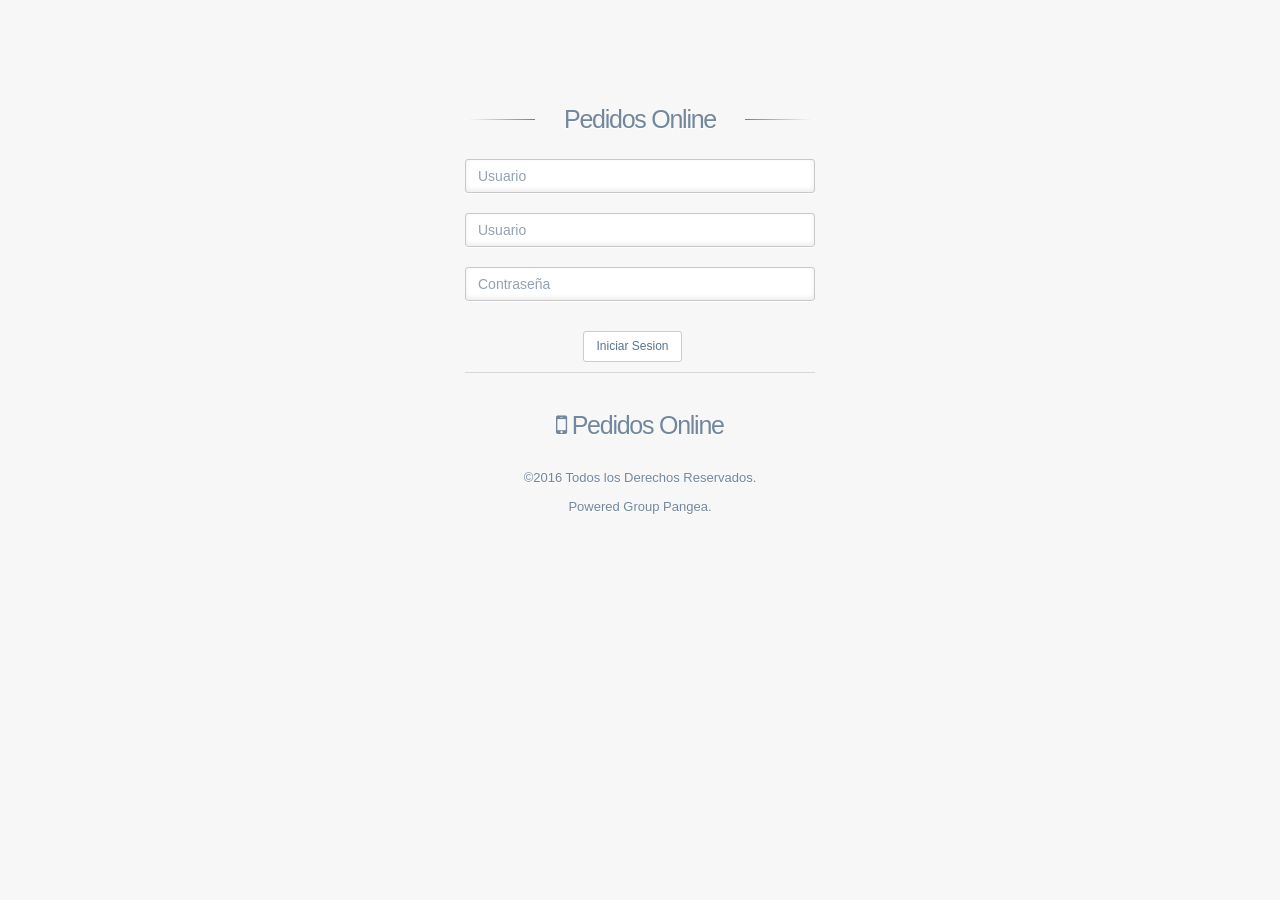
==== login.html @ ec707203 "Primer Commit 1" ====
<!DOCTYPE html>
<html lang="en">

<head>
    <meta http-equiv="Content-Type" content="text/html; charset=UTF-8">
    <!-- Meta, title, CSS, favicons, etc. -->
    <meta charset="utf-8">
    <meta http-equiv="X-UA-Compatible" content="IE=edge">
    <meta name="viewport" content="width=device-width, initial-scale=1">

    <title> </title>
    
    <!-- Bootstrap core CSS -->


    <link href="css/bootstrap.min.css" rel="stylesheet">

    <link href="fonts/css/font-awesome.min.css" rel="stylesheet">
    <link href="css/animate.min.css" rel="stylesheet">

    <!-- Custom styling plus plugins -->
    <link href="css/custom.css" rel="stylesheet">
    <link href="css/icheck/flat/green.css" rel="stylesheet">
    <script type="text/javascript" src="cssjs/jquery-1.12.3.js"></script>
    <script type="text/javascript" src="cssjs/bootstrap.min.js"></script>
    <script type="text/javascript" src="js/constantes.js"></script>

    <!-- Noty -->
    <script type="text/javascript" src="cssjs/noty/jquery.noty.js"></script>
    <script type="text/javascript" src="cssjs/noty/layouts/top.js"></script>
    <script type="text/javascript" src="cssjs/noty/layouts/topCenter.js"></script>
    <script type="text/javascript" src="cssjs/noty/layouts/topLeft.js"></script>
    <script type="text/javascript" src="cssjs/noty/layouts/topRight.js"></script>
    <script type="text/javascript" src="cssjs/noty/layouts/inline.js"></script>
    <script type="text/javascript" src="cssjs/noty/layouts/centerRight.js"></script>
    <script type="text/javascript" src="cssjs/noty/layouts/centerLeft.js"></script>
    <script type="text/javascript" src="cssjs/noty/layouts/center.js"></script>
    <script type="text/javascript" src="cssjs/noty/layouts/bottomRight.js"></script>
    <script type="text/javascript" src="cssjs/noty/layouts/bottomLeft.js"></script>
    <script type="text/javascript" src="cssjs/noty/layouts/bottomCenter.js"></script>
    <script type="text/javascript" src="cssjs/noty/layouts/bottom.js"></script>
    <script type="text/javascript" src="cssjs/noty/themes/default.js"></script>

    

    <script type="text/javascript">
        $(document).ready(function () {
            localStorage.removeItem('CUR_USER');
        });
        $(window).load(function () {
            $("#DivLoadingPage").fadeOut("slow");
        });
        // Muestra Modal Procesando
        function ProcesadoShow() {
            $("#ModalProcessing").modal()                       // initialized with defaults
            $("#ModalProcessing").modal({backdrop: 'static', keyboard: false})   // initialized with no keyboard
            $("#ModalProcessing").modal('show')
        }

        // Oculta Modal de procesando
        function ProcesadoHiden() {
            $("#ModalProcessing").modal('hide');
        }


        function Mensajes(text, type, layot) {
            if (layot == '' || layot == null)
                layot = 'bottomRight';

            var self = $(this);
            noty({
                text: text,
                type: type,
                theme: 'defaultTheme',
                layout: layot,
                timeout: 10000,
                modal: self.data('modal')
            });
            return false;
        }
        function Sincronizar(){

            for(var i=0; i < STEP_SINCRONIZACION.length; i++)
                {
                    $.ajax({
                    dataType: "json",
                    contentType: "application/json; charset=utf-8",
                    type: 'get',
                    url: 'http://demos.pedidosonline.co/Mobile/Instalacion?step=2&username=' + $("#username").val() + '&codigo_empresa=' + $("#codigo_empresa").val() + '&entidad=' + STEP_SINCRONIZACION[i],
                    crossDomain: true,
                    async: false,
                    success: function (data) {

                        //  if(data.message=='OK') {

                            //alert('Sincronizar '+STEP_SINCRONIZACION[i].toString());

                            localStorage.removeItem(STEP_SINCRONIZACION[i].toString());
                            localStorage.setItem(STEP_SINCRONIZACION[i].toString(), JSON.stringify(data));
                        /*}
                        else{

                            alert('Error Sincronizar '+STEP_SINCRONIZACION[i].toString());
                            //Mensajes(data.message,'error','');
                        }*/

                    }/*,
                    error: function (request,a,b) {
                        alert('Error Sincronizar '+STEP_SINCRONIZACION[i].toString()+' '+request+' | '+ a+ ' | '+b);
                        //debugger;
                        //alert(request.responseJSON);
                    }*/
                });
            }
        }
        function Login(){

            $("#form_login").submit(function(e){
                e.preventDefault();
            });


            if($("#username").val()=='') {
                Mensajes('Ingresar nombre de usuario.', 'error', '');
                return;
            }

            if($("#codigo_empresa").val()=='') {
                Mensajes('Ingresar codigo de la empresa.', 'error', '');
                return;
            }

            if($("#password").val()=='') {
                Mensajes('Ingresar clave.', 'error', '');
                return;
            }

            ProcesadoShow();

            //alert('Login 1');

            $.ajax({
                dataType: "json",
                contentType: "application/json; charset=utf-8",
                type: 'get',
                url: 'http://demos.pedidosonline.co/Mobile/Login?username='+$("#username").val()+'&codigo_empresa='+$("#codigo_empresa").val()+'&pass='+$("#password").val(),
                crossDomain: true,
                //async: false,
                success: function (data) {

                    //alert('Login success');

                    if(data.message=='OK') {
                        
                        //alert('Login OK');

                        localStorage.removeItem('CUR_USER');
                        localStorage.setItem('CUR_USER', JSON.stringify(data.data));
                        Sincronizar();

                        ProcesadoHiden();
                        Mensajes('Bienvenido', 'success', '');
                        location.href = 'index.html';
                    }
                    else{
                        //alert('Login <> OK');
                        ProcesadoHiden();
                        Mensajes(data.message,'error','');
                    }
                }/*,
                error: function (request,a,b) {
                    ProcesadoHiden();
                    alert('Error Login  '+JSON.stringify(request)+' | '+ a+ ' | '+b);
                }*/
            });
        }

    </script>

</head>

<body style="background:#F7F7F7;">
    
    <div class="">
        <a class="hiddenanchor" id="toregister"></a>
        <a class="hiddenanchor" id="tologin"></a>

        <div id="wrapper">
            <div id="login" class="animate form">
                <section class="login_content">
                    <form>
                        <h1>Pedidos Online</h1>
                        <div>
                            <input id="username" type="text" class="form-control" placeholder="Usuario" required="" />
                        </div>
                        <div>
                            <input id="codigo_empresa" type="text" class="form-control" placeholder="Usuario" required="" />
                        </div>
                        <div>
                            <input id="password" type="password" class="form-control" placeholder="Contraseña" required="" />
                        </div>
                        <div>
                            <a id="form_login" class="btn btn-default submit" href="javascript:Login()">Iniciar Sesion</a>

                        </a>
                            
                        </div>
                        <div class="clearfix"></div>
                        <div class="separator">
                            <div class="clearfix"></div>
                            <br />
                            <div>
                                <h1><i class="fa fa-mobile" style="font-size: 26px;"></i> Pedidos Online </h1>

                                <p>©2016 Todos los Derechos Reservados.  </p>
                                <p>
                                    Powered Group Pangea.
                                </p>
                            </div>
                        </div>
                    </form>
                    <!-- form -->
                </section>
                <!-- content -->
            </div>
            
        </div>
    </div>
    <div id="DivLoadingPage"></div>
    <div class="modal fade" data-backdrop="static" data-keyboard="false" id="ModalProcessing"
         style="overflow:hidden; text-align:center;">
        <img src="images/loading.gif" alt="Loading"
             style="display: block;margin-left: auto; margin-right: auto; margin-top: 250px;">
    </div>
</body>

</html>
---- css/custom.css ----
.detail a,.expand,.jqstooltip,.site_title:focus,.site_title:hover,a:focus,a:hover{text-decoration:none}.x_title h2,table.tile_info td p{overflow:hidden;white-space:nowrap;text-overflow:ellipsis}.overflow_hidden,.sidebar-widget,.site_title,.tile,.weather-days .col-sm-2,.x_title h2,table.tile_info td p{overflow:hidden}.btn.active.focus,.btn.active:focus,.btn.focus,.btn:active.focus,.btn:active:focus,.btn:focus,.paginate_disabled_next:active,.paginate_disabled_previous:active,.paginate_enabled_next:active,.paginate_enabled_previous:active,.paging_full_numbers a:active,:active,:focus,:visited,a,a:active,a:focus,a:visited,table.display thead td:active,table.display thead th:active{outline:0}#sidebar-menu .fa,.byline{-webkit-font-smoothing:antialiased}body.nav-sm .container.body .left_col{width:70px;padding:0;position:fixed;height:100%;z-index:200}body.nav-sm .container.body .right_col{padding:10px 20px;margin-left:70px;z-index:2}.right_col{min-height:1000px}body.nav-sm .navbar.nav_title{width:70px}body.nav-sm .navbar.nav_title a span{display:none}body.nav-sm .navbar.nav_title a i{font-size:27px;margin:13px 0 0 3px}.site_title i{border:1px solid #EAEAEA;padding:5px 6px;border-radius:50%}body.nav-sm .main_container .top_nav{padding:0!important;display:block;margin-left:70px;z-index:2}body.nav-sm .nav.side-menu li a{text-align:center!important;font-weight:400;font-size:10px;padding:10px 5px}body.nav-sm .nav.side-menu li.active-sm{border-right:5px solid #1ABB9C}body.nav-sm>.nav.side-menu>li.active-sm>a{color:#1ABB9C!important}body.nav-sm .nav.side-menu li a i.toggle-up{display:none!important}body.nav-sm .nav.side-menu li a i{font-size:25px!important;text-align:center;width:100%!important;margin-bottom:5px}body.nav-sm ul.nav.child_menu{left:100%;position:absolute;top:0;padding:10px;width:210px;z-index:4000;background:#3E5367;display:none}body.nav-sm ul.nav.child_menu li{padding-left:0}body.nav-sm ul.nav.child_menu li a{text-align:left!important}body.nav-sm .profile{display:none}.menu_section{margin-bottom:35px}.menu_section h3{padding-left:23px;color:#fff;text-transform:uppercase;letter-spacing:.5px;font-weight:700;font-size:11px;margin-bottom:0;margin-top:0;text-shadow:1px 1px #000}.menu_section>ul{margin-top:10px}.profile_pic{width:35%;float:left}.img-circle.profile_img{width:70%;background:#fff;margin-left:15%;z-index:1000;position:inherit;margin-top:20px;border:1px solid rgba(52,73,94,.44);padding:4px}.profile_info{padding:25px 10px 10px;width:65%;float:left}.profile_info span{font-size:13px;line-height:30px;color:#BAB8B8}.profile_info h2{font-size:14px;color:#ECF0F1;margin:0;font-weight:300}.profile.img_2{text-align:center}.profile.img_2 .profile_pic{width:100%}.profile.img_2 .profile_pic .img-circle.profile_img{width:50%;margin:10px 0 0}.profile.img_2 .profile_info{padding:15px 10px 0;width:100%;margin-bottom:10px;float:left}#sidebar-menu span.fa{float:right;text-align:center;margin-top:5px;font-size:10px!important;min-width:inherit;color:#C4CFDA}.active a span.fa{text-align:right!important;margin-right:4px}body.nav-sm .menu_section{margin:0}body.nav-sm .menu_section h3,body.nav-sm span.fa{display:none!important}.nav_menu{float:left;background:#EDEDED;border-bottom:1px solid #D9DEE4;margin-bottom:10px;width:100%}body.nav-md .container.body .col-md-3.left_col{width:230px;padding:0;position:absolute;display:flex}body .container.body .right_col{background:#F7F7F7}body.nav-md .container.body .right_col{padding:10px 20px 0;margin-left:230px}.nav_title{width:230px;float:left;background:#2A3F54;border-radius:0;height:57px}@media (max-width:991px){body.nav-md .container.body .right_col,body.nav-md .container.body .top_nav{width:100%;margin:0}body.nav-md .container.body .col-md-3.left_col{display:none}body.nav-md .container.body .right_col{width:100%;padding-right:0}.right_col{padding:10px!important}}@media (max-width:1200px){.x_title h2{width:62%;font-size:17px}.graph,.tile{zoom:85%;height:inherit}}@media (max-width:1270px) and (min-width:192px){.x_title h2 small{display:none}}.blue,blue{color:#3498DB}.purple,purple{color:#9B59B6}.green,green{color:#1ABB9C}.aero{color:#9CC2CB}.red,red{color:#E74C3C}.dark,dark{color:#34495E}.border-blue{border-color:#3498DB!important}.border-purple{border-color:#9B59B6!important}.border-green{border-color:#1ABB9C!important}.border-aero{border-color:#9CC2CB!important}.border-red{border-color:#E74C3C!important}.border-dark{border-color:#34495E!important}.bg-white{background:#fff!important;border:1px solid #fff!important;color:#73879C}.bg-green{background:#1ABB9C!important;border:1px solid #1ABB9C!important;color:#fff}.bg-red{background:#E74C3C!important;border:1px solid #E74C3C!important;color:#fff}.bg-blue{background:#3498DB!important;border:1px solid #3498DB!important;color:#fff}.bg-orange{background:#F39C12!important;border:1px solid #F39C12!important;color:#fff}.bg-purple{background:#9B59B6!important;border:1px solid #9B59B6!important;color:#fff}.bg-blue-sky{background:#50C1CF!important;border:1px solid #50C1CF!important;color:#fff}.container{width:100%;padding:0}.navbar-brand,.navbar-nav>li>a{margin-bottom:5px}body{color:#73879C;background:#2A3F54;font-family:"Helvetica Neue",Roboto,Arial,"Droid Sans",sans-serif;font-size:13px;font-weight:400;line-height:1.471}.main_container .top_nav{padding:0!important;display:block;margin-left:230px}.no-padding{padding:0!important}.page-title{width:100%;height:65px;padding:10px 0}.page-title .title_left{width:45%;float:left;display:block}.page-title .title_left h3{margin:9px 0}.page-title .title_right{width:55%;float:left;display:block}.page-title .title_right .pull-right{margin:10px 0}.fixed_height_320{height:320px}.fixed_height_390{height:390px}.fixed_height_200{height:200px}.progress-bar-dark{background-color:#34495E!important}.progress-bar-gray{background-color:#BDC3C7!important}table.no-margin .progress{margin-bottom:0}.main_content{padding:10px 20px}.col-md-55{width:50%;margin-bottom:10px}@media (max-width:992px){.tile_stats_count{margin-bottom:10px;border-bottom:1px solid #D9DEE4;padding-bottom:10px}}@media (min-width:992px) and (max-width:1100px){.tile_stats_count .count{font-size:35px!important}}@media(max-width:768px){.tile_stats_count .count{font-size:30px!important}.tile_stats_count .right span{font-size:12px}}@media (min-width:768px){.col-md-55{width:20%}}@media (min-width:992px){.col-md-55{width:20%}}@media (min-width:1200px){.col-md-55{width:20%}}@media (min-width:192px) and (max-width:1270px){.hidden-small{display:none!important}table.tile_info span.right{margin-right:7px;float:left}}.center-margin{margin:0 auto;float:none!important}.col-lg-1,.col-lg-10,.col-lg-11,.col-lg-12,.col-lg-2,.col-lg-3,.col-lg-4,.col-lg-5,.col-lg-6,.col-lg-7,.col-lg-8,.col-lg-9,.col-md-1,.col-md-10,.col-md-11,.col-md-12,.col-md-2,.col-md-3,.col-md-4,.col-md-5,.col-md-55,.col-md-6,.col-md-7,.col-md-8,.col-md-9,.col-sm-1,.col-sm-10,.col-sm-11,.col-sm-12,.col-sm-2,.col-sm-3,.col-sm-4,.col-sm-5,.col-sm-6,.col-sm-7,.col-sm-8,.col-sm-9,.col-xs-1,.col-xs-10,.col-xs-11,.col-xs-12,.col-xs-2,.col-xs-3,.col-xs-4,.col-xs-5,.col-xs-6,.col-xs-7,.col-xs-8,.col-xs-9{position:relative;min-height:1px;float:left;padding-right:10px;padding-left:10px}.row{margin-right:-10px;margin-left:-10px}.grid_slider .col-md-6{padding:0 40px}.h1,.h2,.h3,h1,h2,h3{margin-top:10px;margin-bottom:10px}a{color:#5A738E}.navbar{margin-bottom:0}.navbar-header{background:#34495E}.navbar-right{margin-right:0}.top_nav .navbar-right{margin:0;width:70%;float:right}.top_nav .navbar-right li{display:inline-block;float:right}.top_nav .dropdown-menu{min-width:220px}.top_nav .dropdown-menu li{width:100%}.top_nav .dropdown-menu li a{width:100%;padding:12px 20px}.top_nav li a i{font-size:15px}.navbar-static-top{position:fixed;top:0;width:100%}.sidebar-header{border-bottom:0;margin-top:46px}.sidebar-header:first-of-type{margin-top:0}.nav.side-menu>li{position:relative;display:block}.nav.side-menu>li>a{margin-bottom:6px}.nav.side-menu>li>a:hover{color:#F2F5F7!important}.nav.side-menu>li>a:hover,.nav>li>a:focus{text-decoration:none;background:0 0}.nav.child_menu li:hover{background-color:rgba(255,255,255,.06)}.nav.child_menu li{padding-left:36px}body.nav-md ul.nav.child_menu li:before{background:#425668;bottom:auto;content:"";height:8px;left:23px;margin-top:15px;position:absolute;right:auto;width:8px;z-index:1;-webkit-border-radius:50%;-moz-border-radius:50%;border-radius:50%}body.nav-md ul.nav.child_menu li:after{border-left:1px solid #425668;bottom:0;content:"";left:27px;position:absolute;top:0}.degrees:after,.nav.top_menu>li>a,.nav>li>a,.x_content,.x_panel{position:relative}.nav.child_menu>li>a,.nav.side-menu>li>a{color:#E7E7E7!important;font-weight:500}.nav>li>a{display:block;padding:13px 15px 7px}.nav.side-menu>li.active,.nav.side-menu>li.current-page{border-right:5px solid #1ABB9C}li.current-page{background:rgba(255,255,255,.05)}.nav.side-menu>li.active>a{color:red;text-shadow:rgba(0,0,0,.25) 0 -1px 0;background:-webkit-gradient(linear,50% 0,50% 100%,color-stop(0,#5b6479),color-stop(100%,#4c5566)),#686e78;background:-webkit-linear-gradient(#334556,#2C4257),#2A3F54;background:-moz-linear-gradient(#334556,#2C4257),#2A3F54;background:-o-linear-gradient(#334556,#2C4257),#2A3F54;background:linear-gradient(#334556,#2C4257),#2A3F54;-webkit-box-shadow:rgba(0,0,0,.25) 0 1px 0,inset rgba(255,255,255,.16) 0 1px 0;-moz-box-shadow:rgba(0,0,0,.25) 0 1px 0,inset rgba(255,255,255,.16) 0 1px 0;box-shadow:rgba(0,0,0,.25) 0 1px 0,inset rgba(255,255,255,.16) 0 1px 0}li.current-page a{color:#1ABB9C!important}.navbar-brand,.navbar-nav>li>a,.site_title{color:#ECF0F1!important;margin-left:0!important}.navbar-brand,.navbar-nav>li>a{font-weight:500;line-height:32px}.site_title{text-overflow:ellipsis;font-weight:400;font-size:22px;width:100%;line-height:59px;display:block;height:55px;margin:0;padding-left:10px}.nav.navbar-nav>li>a{color:#515356!important}.nav.top_menu>li>a{display:block;padding:10px 15px;color:#34495E!important}.nav>li>a:focus,.nav>li>a:hover{background-color:transparent}.top_search{padding:0}.top_search .form-control{box-shadow:inset 0 1px 0 rgba(0,0,0,.075);border-radius:25px 0 0 25px;padding-left:20px;border:1px solid rgba(221,226,232,.49)}.top_search .form-control:focus{border:1px solid rgba(221,226,232,.49);border-right:0}.top_search .input-group-btn button{border-radius:0 25px 25px 0;border:1px solid rgba(221,226,232,.49);border-left:0;box-shadow:inset 0 1px 1px rgba(0,0,0,.075);color:#93A2B2;margin-bottom:0!important}.toggle{float:left;margin:0;padding-top:16px;width:70px}.toggle a{padding:15px 15px 0;margin:0}.toggle a i{font-size:26px}.nav.child_menu>li>a{color:rgba(255,255,255,.75)!important;font-size:12px;padding:9px}.panel_toolbox{float:right;min-width:70px}.expand h2,.panel_toolbox>li{float:left}.panel_toolbox>li>a{padding:5px;color:#C5C7CB;font-size:14px}.panel_toolbox>li>a:hover{background:#F5F7FA}.line_30{line-height:30px}.main_menu_side{padding:0}.bs-docs-sidebar .nav>li>a{display:block;padding:4px 6px}footer{background:#fff;padding:5px 20px 0;height:45px;margin:0 -17px}.tiles,.top_tiles{margin-bottom:0}.tile-stats.sparkline{padding:10px;text-align:center}.jqstooltip{background:#34495E!important;width:30px!important;height:22px!important}a.btn-danger,a.btn-primary,a.btn-success,a.btn-warning{color:#fff!important}.btn{border-radius:3px}.tooltip{display:block!important}.tiles{border-top:1px solid #ccc;margin-top:15px;padding-top:5px}.top_tiles .tile h2{font-size:30px;line-height:30px;margin:3px 0 7px;font-weight:700}article.media{width:100%}*,:after,:before{-webkit-box-sizing:border-box;-moz-box-sizing:border-box;box-sizing:border-box}#integration-list{width:100%;margin:0 auto;display:table}#integration-list ul{padding:0;margin:20px 0;color:#555}#integration-list ul>li{list-style:none;border-top:1px solid #ddd;display:block;padding:15px;overflow:hidden}#integration-list ul:last-child{border-bottom:1px solid #ddd}#integration-list ul>li:hover{background:#efefef}.expand{display:block;color:#555;cursor:pointer}.expand h2{width:85%}h2{font-size:18px;font-weight:400}#left,#right{display:table}#sup{display:table-cell;vertical-align:middle;width:80%}.detail a{color:#C0392B;border:1px solid #C0392B;padding:6px 10px 5px;font-size:13px;margin-right:7px}.detail{margin:10px 0;display:none;line-height:22px;height:150px}.detail span{margin:0}.right-arrow{width:10px;float:right;font-weight:700;font-size:20px}.accordion .panel{margin-bottom:5px;border-radius:0;border-bottom:1px solid #efefef}.x_panel,.x_title{margin-bottom:10px}.accordion .panel-heading{background:#F2F5F7;padding:13px;width:100%;display:block}.accordion .panel:hover{background:#F2F5F7}.x_panel{width:100%;padding:10px 17px;display:inline-block;background:#fff;border:1px solid #E6E9ED;-webkit-column-break-inside:avoid;-moz-column-break-inside:avoid;column-break-inside:avoid;opacity:1;-moz-transition:all .2s ease;-o-transition:all .2s ease;-webkit-transition:all .2s ease;-ms-transition:all .2s ease;transition:all .2s ease}.x_title{border-bottom:2px solid #E6E9ED;padding:1px 5px 6px}.x_title .filter{width:40%;float:right}.profile_view,.x_content,table.tile td ul li a,table.tile_info{width:100%}.x_title h2{margin:5px 0 6px;float:left;display:block}.x_title h2 small{margin-left:10px}.x_title span{color:#BDBDBD}.x_content{padding:0 5px 6px;float:left;clear:both;margin-top:5px}.x_content h4{font-size:16px;font-weight:500}legend{padding-bottom:7px}.modal-title{margin:0;line-height:1.42857143}.demo-placeholder{height:280px}.profile_view{margin-bottom:20px;display:inline-block}.well.profile_view{padding:10px 0 0;background:#fff}.well.profile_view .divider{border-top:1px solid #e5e5e5;padding-top:5px;margin-top:5px}.well.profile_view .ratings{margin-bottom:0;text-align:left;font-size:16px}.pagination.pagination-split li{display:inline-block;margin-right:3px}.pagination.pagination-split li a{border-radius:4px;color:#768399;-moz-border-radius:4px;-webkit-border-radius:4px}.well.profile_view .bottom{margin-top:-20px;background:#F2F5F7;padding:9px 0;border-top:1px solid #E6E9ED}.well.profile_view .left{margin-top:20px}.well.profile_view .left p{margin-bottom:3px}.well.profile_view .right{margin-top:0;padding:10px}.well.profile_view .img-circle{border:1px solid #E6E9ED;padding:2px}.well.profile_view h2{margin:5px 0}.well.profile_view .brief{margin:0;font-weight:300}.profile_left{background:#fff}table.tile h3,table.tile h4,table.tile span{font-weight:700;vertical-align:middle!important}table.tile td,table.tile th{text-align:center}table.tile th{border-bottom:1px solid #E6ECEE}table.tile td{padding:5px 0}table.tile td ul{text-align:left;padding-left:0}table.tile td ul li{list-style:none;width:100%}table.tile td ul li a big{right:0;float:right;margin-right:13px}table.tile_info td{text-align:left;padding:1px;font-size:15px}table.tile_info td p{margin:0;line-height:28px}table.tile_info td i{margin-right:8px;font-size:17px;float:left;width:18px;line-height:28px}table.tile_info td:first-child{width:83%}td span{line-height:28px}.error-number{font-size:90px;line-height:90px;margin:20px 0}.col-middle{margin-top:5%}.mid_center{width:370px;margin:0 auto;text-align:center;padding:10px 20px}h3.degrees{font-size:22px;font-weight:400;text-align:center}.degrees:after{content:"o";top:-12px;font-size:13px;font-weight:300}.daily-weather .day{font-size:14px;border-top:2px solid rgba(115,135,156,.36);text-align:center;border-bottom:2px solid rgba(115,135,156,.36);padding:5px 0}.weather-days .col-sm-2{width:16.66666667%}.weather .row{margin-bottom:0}.bulk-actions{display:none}table.countries_list{width:100%}table.countries_list td{padding:0 10px;line-height:30px;border-top:1px solid #eee}.dataTables_paginate a{padding:6px 9px!important;background:#ddd!important;border-color:#ddd!important}.paging_full_numbers a.paginate_active{background-color:rgba(38,185,154,.59)!important;border-color:rgba(38,185,154,.59)!important}a.DTTT_button,button.DTTT_button,div.DTTT_button{border:1px solid #E7E7E7!important;background:#E7E7E7!important;box-shadow:none!important}table.jambo_table{border:1px solid rgba(221,221,221,.78)}table.jambo_table thead{background:rgba(52,73,94,.94);color:#ECF0F1}table.jambo_table tbody tr:hover td{background:rgba(38,185,154,.07);border-top:1px solid rgba(38,185,154,.11);border-bottom:1px solid rgba(38,185,154,.11)}table.jambo_table tbody tr.selected{background:rgba(38,185,154,.16)}table.jambo_table tbody tr.selected td{border-top:1px solid rgba(38,185,154,.4);border-bottom:1px solid rgba(38,185,154,.4)}.dataTables_wrapper{position:relative;clear:both;zoom:1}.dataTables_processing{position:absolute;top:50%;left:50%;width:250px;height:30px;margin-left:-125px;margin-top:-15px;padding:14px 0 2px;border:1px solid #ddd;text-align:center;color:#999;font-size:14px;background-color:#fff}.dataTables_length{width:40%;float:left}.dataTables_filter{width:50%;float:right;text-align:right}.dataTables_info{width:60%;float:left}.dataTables_paginate{float:right;text-align:right}.dataTables_empty,table.display td.center{text-align:center}.paginate_disabled_next,.paginate_disabled_previous,.paginate_enabled_next,.paginate_enabled_previous{height:19px;float:left;cursor:pointer;color:#111!important}.paginate_disabled_next:hover,.paginate_disabled_previous:hover,.paginate_enabled_next:hover,.paginate_enabled_previous:hover{text-decoration:none!important}.paginate_disabled_next,.paginate_disabled_previous{color:#666!important}.paginate_disabled_previous,.paginate_enabled_previous{padding-left:23px}.paginate_disabled_next,.paginate_enabled_next{padding-right:23px;margin-left:10px}.paginate_disabled_previous{background:url(../images/back_disabled.png) top left no-repeat}.paginate_enabled_previous{background:url(../images/back_enabled.png) top left no-repeat}.paginate_enabled_previous:hover{background:url(../images/back_enabled_hover.png) top left no-repeat}.paginate_disabled_next{background:url(../images/forward_disabled.png) top right no-repeat}.paginate_enabled_next{background:url(../images/forward_enabled.png) top right no-repeat}.paginate_enabled_next:hover{background:url(../images/forward_enabled_hover.png) top right no-repeat}table.display{margin:0 auto;clear:both;width:100%}table.display thead th{padding:8px 18px 8px 10px;border-bottom:1px solid #000;font-weight:700;cursor:pointer;cursor:hand}table.display tfoot th{padding:3px 18px 3px 10px;border-top:1px solid #000;font-weight:700}table.display tr.heading2 td{border-bottom:1px solid #aaa}table.display td{padding:3px 10px}.sorting_asc{background:url(../images/sort_asc.png) center right no-repeat}.sorting_desc{background:url(../images/sort_desc.png) center right no-repeat}.sorting{background:url(../images/sort_both.png) center right no-repeat}.sorting_asc_disabled{background:url(../images/sort_asc_disabled.png) center right no-repeat}.sorting_desc_disabled{background:url(../images/sort_desc_disabled.png) center right no-repeat}td.details,td.group{background-color:#d1cfd0}.dataTables_scroll{clear:both}.dataTables_scrollBody{-webkit-overflow-scrolling:touch}.top .dataTables_info{float:none}.clear{clear:both}tfoot input{margin:.5em 0;width:100%;color:#444}tfoot input.search_init{color:#999}td.group{border-bottom:2px solid #A19B9E;border-top:2px solid #A19B9E}td.details{border:2px solid #A19B9E}.example_alt_pagination div.dataTables_info{width:40%}.paging_full_numbers{width:400px;height:22px;line-height:22px}.paging_full_numbers a:hover{text-decoration:none}.paging_full_numbers a.paginate_active,.paging_full_numbers a.paginate_button{border:1px solid #aaa;-webkit-border-radius:5px;-moz-border-radius:5px;padding:2px 5px;margin:0 3px;cursor:pointer}.paging_full_numbers a.paginate_button{background-color:#ddd}.paging_full_numbers a.paginate_button:hover{background-color:#ccc;text-decoration:none!important}table.display tr.even.row_selected td{background-color:#B0BED9}table.display tr.odd.row_selected td{background-color:#9FAFD1}div.box{height:100px;padding:10px;overflow:auto;border:1px solid #8080FF;background-color:#E5E5FF}ul.msg_list li{background:#f7f7f7;padding:5px;display:flex;margin:6px 6px 0;width:96%!important}ul.msg_list li:last-child{margin-bottom:6px;padding:10px}ul.msg_list li a{padding:3px 5px!important}ul.msg_list li a .image img{border-radius:2px;-webkit-border-radius:2px;float:left;margin-right:10px;width:11%}ul.msg_list li a .time{font-size:11px;font-style:italic;font-weight:700;position:absolute;right:35px}ul.msg_list li a .message{display:block!important;font-size:11px}.dropdown-menu.msg_list{width:300px!important}.dropdown-menu.msg_list span{white-space:normal}.tile_stats_count .right span,ul.quick-list li{text-overflow:ellipsis;white-space:nowrap}.dropdown-menu{border:none;box-shadow:0 0 3px;display:none;float:left;font-size:12px;left:0;list-style:none;padding:0;position:absolute;text-shadow:none;top:100%;z-index:1000;border-radius:2px;border-top:1px solid #999}.dropdown-menu:after{border-bottom:6px solid #999;border-left:6px solid transparent;border-right:6px solid transparent;content:"";display:inline-block;right:6%;position:absolute;top:-6px}.dropdown-menu>li>a{color:#5A738E}.navbar-nav .open .dropdown-menu{position:absolute;background:#fff;margin-top:0;border:1px solid #D9DEE4;-webkit-box-shadow:none}.info-number .badge{font-size:10px;font-weight:400;line-height:13px;padding:2px 6px;position:absolute;right:2px;top:8px}ul.to_do{padding:0}ul.to_do li{background:#f3f3f3;-webkit-border-radius:3px;-moz-border-radius:3px;border-radius:3px;position:relative;padding:7px;margin-bottom:5px;list-style:none}ul.to_do p{margin:0}.dashboard-widget{background:#f6f6f6;border-top:5px solid #79C3DF;border-radius:3px;padding:5px 10px 10px}.dashboard-widget .dashboard-widget-title{font-weight:400;border-bottom:1px solid #c1cdcd;margin:0 0 10px;padding-bottom:5px;padding-left:40px;line-height:30px}.dashboard-widget .dashboard-widget-title i{font-size:100%;margin-left:-35px;margin-right:10px;color:#33a1c9;padding:3px 6px;border:1px solid #abd9ea;border-radius:5px;background:#fff}ul.quick-list{width:45%;padding-left:0;display:inline-block}ul.quick-list li{padding-left:10px;list-style:none;margin:0;padding-bottom:6px;padding-top:4px;overflow:hidden}ul.quick-list li i{padding-right:10px;color:#757679}.dashboard-widget-content{padding-top:9px}.dashboard-widget-content .sidebar-widget{width:50%;display:inline-block;vertical-align:top;background:#fff;border:1px solid #abd9ea;border-radius:5px;text-align:center;float:right;padding:2px;margin-top:10px}.widget_summary{width:100%;display:inline-flex}.widget_summary .w_left{float:left;text-align:left}.widget_summary .w_center{float:left}.widget_summary .w_right{float:left;text-align:right}.widget_summary .w_right span{font-size:20px}.w_20{width:20%}.w_25{width:25%}.w_55{width:55%}h5.graph_title{text-align:left;margin-left:10px}h5.graph_title i{margin-right:10px;font-size:17px}span.right{float:right;font-size:14px!important}.tile_info a{text-overflow:ellipsis}.sidebar-footer{bottom:0;clear:both;display:block;padding:5px 0 0;position:fixed;width:230px;z-index:1000;background:#2A3F54}.sidebar-footer a{padding:7px 0 3px;text-align:center;width:25%;font-size:17px;display:block;float:left;background:#172D44}.sidebar-footer a:hover{background:#425567}.tile_count{margin-bottom:20px;margin-top:20px}.tile_count div:first-child .left{border:0}.tile_count .tile_stats_count{border-left:0 solid #333;padding:0}.tile_stats_count .left{width:15%;float:left;height:65px;border-left:2px solid #ADB2B5;margin-top:10px}.tile_stats_count .right{padding-left:10px;height:100%;text-overflow:ellipsis;overflow:hidden}.tile_stats_count .count{font-size:40px;line-height:47px;font-weight:600}.tile_stats_count .count small{font-size:20px;line-height:20px;font-weight:600}.count_bottom i{width:12px}.dashboard_graph{background:#fff;padding:7px 10px}.dashboard_graph .col-md-3,.dashboard_graph .col-md-9{padding:0}a.user-profile{color:#5E6974!important}.user-profile img{width:29px;height:29px;border-radius:50%;margin-right:10px}ul.top_profiles{height:330px;width:100%}ul.top_profiles li{margin:0;padding:3px 5px}ul.top_profiles li:nth-child(odd){background-color:#eee}.media .profile_thumb{border:1px solid;width:50px;height:50px;margin:5px 10px 5px 0;border-radius:50%;padding:9px 12px}.media .profile_thumb i{font-size:30px}.media .date{background:#ccc;width:52px;margin-right:10px;border-radius:10px;padding:5px}.media .date .day,.media .date .month{color:#fff;text-align:center;margin:0}.media .date .day{font-size:27px;line-height:27px;font-weight:700}.event .media-body a.title{font-weight:700}.event .media-body p{margin-bottom:0}h4.graph_title{margin:7px;text-align:center}.fontawesome-icon-list .fa-hover a:hover{background-color:#ddd;color:#fff;text-decoration:none}.fontawesome-icon-list .fa-hover a{display:block;line-height:32px;height:32px;padding-left:10px;border-radius:4px}.fontawesome-icon-list .fa-hover a:hover .fa{font-size:28px;vertical-align:-6px}.fontawesome-icon-list .fa-hover a .fa{width:32px;font-size:16px;display:inline-block;text-align:right;margin-right:10px}#sidebar-menu .fa{width:26px;opacity:.99;display:inline-block;font-family:FontAwesome;font-style:normal;font-weight:400;font-size:18px;-moz-osx-font-smoothing:grayscale}.tile-stats{position:relative;display:block;margin-bottom:12px;border:1px solid #E4E4E4;-webkit-border-radius:5px;overflow:hidden;padding-bottom:5px;-webkit-background-clip:padding-box;-moz-border-radius:5px;-moz-background-clip:padding;border-radius:5px;background:#FFF;-moz-transition:all 300ms ease-in-out;-o-transition:all 300ms ease-in-out;-webkit-transition:all 300ms ease-in-out;transition:all 300ms ease-in-out}.tile-stats:hover .icon i{animation-name:tansformAnimation;animation-duration:.5s;animation-iteration-count:1;color:rgba(58,58,58,.41);animation-timing-function:ease;animation-fill-mode:forwards;-webkit-animation-name:tansformAnimation;-webkit-animation-duration:.5s;-webkit-animation-iteration-count:1;-webkit-animation-timing-function:ease;-webkit-animation-fill-mode:forwards;-moz-animation-name:tansformAnimation;-moz-animation-duration:.5s;-moz-animation-iteration-count:1;-moz-animation-timing-function:ease;-moz-animation-fill-mode:forwards}.tile-stats .icon{color:#BAB8B8;position:absolute;right:53px;top:22px;z-index:1}.tile-stats .icon i{margin:0;font-size:60px;line-height:0;vertical-align:bottom;padding:0}.tile-stats .count{font-size:38px;font-weight:700;line-height:1.65857143}.tile-stats .count,.tile-stats h3,.tile-stats p{position:relative;margin:0 0 0 10px;z-index:5;padding:0}.tile-stats h3{color:#BAB8B8}.tile-stats p{margin-top:5px;font-size:12px}.tile-stats>.dash-box-footer{position:relative;text-align:center;margin-top:5px;padding:3px 0;color:#fff;color:rgba(255,255,255,.8);display:block;z-index:10;background:rgba(0,0,0,.1);text-decoration:none}.tile-stats>.dash-box-footer:hover{color:#fff;background:rgba(0,0,0,.15)}table.tile_info{padding:10px 15px}table.tile_info span.right{margin-right:0;float:right;position:absolute;right:4%}.tile:hover{text-decoration:none}.dropzone .dz-preview .dz-remove:hover,a:hover{text-decoration:underline}.tile_header{border-bottom:transparent;padding:7px 15px;margin-bottom:15px;background:#E7E7E7}.tile_head h4{margin-top:0;margin-bottom:5px}.tiles-bottom{padding:5px 10px;margin-top:10px;background:rgba(194,194,194,.3);text-align:left}a.star{color:#428bca!important}.mail_content{background:#FFF;border-radius:4px;margin-top:20px;min-height:500px;padding:10px 11px;width:100%}.list-btn-mail{margin-bottom:15px}.list-btn-mail.active{border-bottom:1px solid #39B3D7;padding:0 0 14px}.list-btn-mail>i{float:left;font-size:18px;font-style:normal;width:33px}.list-btn-mail>cn{background:#39B3D7;border-radius:12px;color:#FFF;float:right;font-style:normal;padding:0 5px}.byline,.view p{font-style:italic}.button-mail{margin:0 0 15px!important;text-align:left;width:100%}.btn,.buttons,button{margin-bottom:5px;margin-right:5px}.btn-group .btn,.btn-group-vertical .btn{margin-bottom:0;margin-right:0}.mail_list_column,.mail_view{border-left:1px solid #DBDBDB}.mail_list{width:100%;border-bottom:1px solid #DBDBDB;margin-bottom:2px;display:inline-block}.mail_list .left{width:5%;float:left;margin-right:3%}.mail_list .right{width:90%;float:left}.mail_list h3{font-size:15px;font-weight:700;margin:0 0 6px}.mail_list h3 small{float:right;color:#ADABAB;font-size:11px;line-height:20px}.mail_list .badge{padding:3px 6px;font-size:8px;background:#BAB7B7}@media (max-width:767px){.mail_list{margin-bottom:5px;display:inline-block}}.mail_heading h4{font-size:18px;border-bottom:1px solid #ddd;padding-bottom:10px;margin-top:20px}.attachment{margin-top:30px}.attachment ul{width:100%;list-style:none;padding-left:0;display:inline-block;margin-bottom:30px}.attachment ul li{float:left;width:150px;margin-right:10px;margin-bottom:10px}.attachment ul li img{height:150px;border:1px solid #ddd;padding:5px;margin-bottom:10px}.attachment ul li span{float:right}.attachment .file-name{float:left}.attachment .links{width:100%;display:inline-block}.editor.btn-toolbar{zoom:1;background:#F7F7F7;margin:5px 2px;padding:3px 0;border:1px solid #EFEFEF}.input-group{margin-bottom:10px}.ln_solid{border-top:1px solid #e5e5e5;color:#fff;background-color:#fff;height:1px;margin:20px 0}span.section{display:block;width:100%;padding:0;margin-bottom:20px;font-size:21px;line-height:inherit;color:#333;border:0;border-bottom:1px solid #e5e5e5}.form-control{border-radius:0;line-height:30px;width:100%}.form-horizontal .control-label{padding-top:8px}.form-control:focus{border-color:#CCD0D7;box-shadow:none!important}legend{font-size:18px;color:inherit}.form-horizontal .form-group{margin-right:0;margin-left:0}.form-control-feedback{margin-top:8px;height:23px;color:#bbb;line-height:24px;font-size:15px}.form-control-feedback.left{border-right:1px solid #ccc;left:13px}.form-control-feedback.right{border-left:1px solid #ccc;right:13px}.form-control.has-feedback-left{padding-left:45px}.form-control.has-feedback-right{padding-right:45px}.form-group{margin-bottom:10px}.validate{margin-top:10px}.invalid-form-error-message{margin-top:10px;padding:5px}.invalid-form-error-message.filled{border-left:2px solid #E74C3C}p.parsley-success{color:#468847;background-color:#DFF0D8;border:1px solid #D6E9C6}p.parsley-error{color:#B94A48;background-color:#F2DEDE;border:1px solid #EED3D7}ul.parsley-errors-list{list-style:none;color:#E74C3C;padding-left:0}input.parsley-error,select.parsley-error,textarea.parsley-error{background:#FAEDEC;border:1px solid #E85445}.btn-group .parsley-errors-list{display:none}.bad input,.bad select,.bad textarea{border:1px solid #CE5454;box-shadow:0 0 4px -2px #CE5454;position:relative;left:0;-moz-animation:.7s 1 shake linear;-webkit-animation:.7s 1 shake linear}.item input,.item textarea{-webkit-transition:.42s;-moz-transition:.42s;transition:.42s}.item .alert{float:left;margin:0 0 0 20px;padding:3px 10px;color:#FFF;border-radius:3px 4px 4px 3px;background-color:#CE5454;max-width:170px;white-space:pre;position:relative;left:-15px;opacity:0;z-index:1;transition:.15s ease-out}.item .alert::after{content:'';display:block;height:0;width:0;border-color:transparent #CE5454 transparent transparent;border-style:solid;border-width:11px 7px;position:absolute;left:-13px;top:1px}.item.bad .alert{left:0;opacity:1}.dropzone,.dropzone *{box-sizing:border-box}.dropzone{min-height:150px;border:2px solid rgba(0,0,0,.3);background:#fff;padding:54px}.dropzone.dz-clickable{cursor:pointer}.dropzone.dz-clickable *{cursor:default}.dropzone.dz-clickable .dz-message,.dropzone.dz-clickable .dz-message *{cursor:pointer}.dropzone.dz-started .dz-message{display:none}.dropzone.dz-drag-hover{border-style:solid}.dropzone.dz-drag-hover .dz-message{opacity:.5}.dropzone .dz-preview.dz-file-preview .dz-details,.dropzone .dz-preview:hover .dz-details{opacity:1}.dropzone .dz-message{text-align:center;margin:2em 0}.dropzone .dz-preview{position:relative;display:inline-block;vertical-align:top;margin:16px;min-height:100px}.dropzone .dz-preview:hover{z-index:1000}.dropzone .dz-preview.dz-file-preview .dz-image{border-radius:20px;background:#999;background:linear-gradient(to bottom,#eee,#ddd)}.dropzone .dz-preview.dz-image-preview{background:#fff}.dropzone .dz-preview.dz-image-preview .dz-details{-webkit-transition:opacity .2s linear;-moz-transition:opacity .2s linear;-ms-transition:opacity .2s linear;-o-transition:opacity .2s linear;transition:opacity .2s linear}.dropzone .dz-preview .dz-remove{font-size:14px;text-align:center;display:block;cursor:pointer;border:none}.view a.info,a,span.tag{text-decoration:none}.dropzone .dz-preview .dz-details{z-index:20;position:absolute;top:0;left:0;opacity:0;font-size:13px;min-width:100%;max-width:100%;padding:2em 1em;text-align:center;color:rgba(0,0,0,.9);line-height:150%}.dropzone .dz-preview .dz-details .dz-size{margin-bottom:1em;font-size:16px}.dropzone .dz-preview .dz-details .dz-filename{white-space:nowrap}.dropzone .dz-preview .dz-details .dz-filename:hover span{border:1px solid rgba(200,200,200,.8);background-color:rgba(255,255,255,.8)}.dropzone .dz-preview .dz-details .dz-filename:not(:hover){overflow:hidden;text-overflow:ellipsis}.dropzone .dz-preview .dz-details .dz-filename:not(:hover) span{border:1px solid transparent}.dropzone .dz-preview .dz-details .dz-filename span,.dropzone .dz-preview .dz-details .dz-size span{background-color:rgba(255,255,255,.4);padding:0 .4em;border-radius:3px}.dropzone .dz-preview:hover .dz-image img{-webkit-transform:scale(1.05,1.05);-moz-transform:scale(1.05,1.05);-ms-transform:scale(1.05,1.05);-o-transform:scale(1.05,1.05);transform:scale(1.05,1.05);-webkit-filter:blur(8px);filter:blur(8px)}.dropzone .dz-preview .dz-image{border-radius:20px;overflow:hidden;width:120px;height:120px;position:relative;display:block;z-index:10}.dropzone .dz-preview .dz-image img{display:block}.dropzone .dz-preview.dz-success .dz-success-mark{-webkit-animation:passing-through 3s cubic-bezier(.77,0,.175,1);-moz-animation:passing-through 3s cubic-bezier(.77,0,.175,1);-ms-animation:passing-through 3s cubic-bezier(.77,0,.175,1);-o-animation:passing-through 3s cubic-bezier(.77,0,.175,1);animation:passing-through 3s cubic-bezier(.77,0,.175,1)}.dropzone .dz-preview.dz-error .dz-error-mark{opacity:1;-webkit-animation:slide-in 3s cubic-bezier(.77,0,.175,1);-moz-animation:slide-in 3s cubic-bezier(.77,0,.175,1);-ms-animation:slide-in 3s cubic-bezier(.77,0,.175,1);-o-animation:slide-in 3s cubic-bezier(.77,0,.175,1);animation:slide-in 3s cubic-bezier(.77,0,.175,1)}.dropzone .dz-preview .dz-error-mark,.dropzone .dz-preview .dz-success-mark{pointer-events:none;opacity:0;z-index:500;position:absolute;display:block;top:50%;left:50%;margin-left:-27px;margin-top:-27px}.dropzone .dz-preview .dz-error-mark svg,.dropzone .dz-preview .dz-success-mark svg{display:block;width:54px;height:54px}.dropzone .dz-preview.dz-processing .dz-progress{opacity:1;-webkit-transition:all .2s linear;-moz-transition:all .2s linear;-ms-transition:all .2s linear;-o-transition:all .2s linear;transition:all .2s linear}.dropzone .dz-preview.dz-complete .dz-progress{opacity:0;-webkit-transition:opacity .4s ease-in;-moz-transition:opacity .4s ease-in;-ms-transition:opacity .4s ease-in;-o-transition:opacity .4s ease-in;transition:opacity .4s ease-in}.dropzone .dz-preview:not(.dz-processing) .dz-progress{-webkit-animation:pulse 6s ease infinite;-moz-animation:pulse 6s ease infinite;-ms-animation:pulse 6s ease infinite;-o-animation:pulse 6s ease infinite;animation:pulse 6s ease infinite}.dropzone .dz-preview .dz-progress{opacity:1;z-index:1000;pointer-events:none;position:absolute;height:16px;left:50%;top:50%;margin-top:-8px;width:80px;margin-left:-40px;background:rgba(255,255,255,.9);-webkit-transform:scale(1);border-radius:8px;overflow:hidden}.dropzone .dz-preview .dz-progress .dz-upload{background:#333;background:linear-gradient(to bottom,#666,#444);position:absolute;top:0;left:0;bottom:0;width:0;-webkit-transition:width 300ms ease-in-out;-moz-transition:width 300ms ease-in-out;-ms-transition:width 300ms ease-in-out;-o-transition:width 300ms ease-in-out;transition:width 300ms ease-in-out}.dropzone .dz-preview.dz-error .dz-error-message{display:block}.dropzone .dz-preview.dz-error:hover .dz-error-message{opacity:1;pointer-events:auto}#nprogress,.actionBar .buttonDisabled,.tag:after{pointer-events:none}.dropzone .dz-preview .dz-error-message{pointer-events:none;z-index:1000;position:absolute;display:block;display:none;opacity:0;-webkit-transition:opacity .3s ease;-moz-transition:opacity .3s ease;-ms-transition:opacity .3s ease;-o-transition:opacity .3s ease;transition:opacity .3s ease;border-radius:8px;font-size:13px;top:130px;left:-10px;width:140px;background:#be2626;background:linear-gradient(to bottom,#be2626,#a92222);padding:.5em 1.2em;color:#fff}.dropzone .dz-preview .dz-error-message:after{content:'';position:absolute;top:-6px;left:64px;width:0;height:0;border-left:6px solid transparent;border-right:6px solid transparent;border-bottom:6px solid #be2626}.inl-bl{display:inline-block}.well .markup{background:#fff;color:#777;position:relative;padding:45px 15px 15px;margin:15px 0 0;border-radius:0 0 4px 4px;box-shadow:none}.well .markup::after{content:"Example";position:absolute;top:15px;left:15px;font-size:12px;font-weight:700;color:#bbb;text-transform:uppercase;letter-spacing:1px}.autocomplete-suggestions{border:1px solid #e4e4e4;background:#F4F4F4;cursor:default;overflow:auto}.autocomplete-suggestion{padding:2px 5px;font-size:1.2em;white-space:nowrap;overflow:hidden}.autocomplete-selected{background:#f0f0f0}.autocomplete-suggestions strong{color:#39f;font-weight:bolder}.btn.btn-app{position:relative;padding:15px 5px;margin:0 0 10px 10px;min-width:80px;height:60px;-webkit-box-shadow:none;-moz-box-shadow:none;box-shadow:none;-webkit-border-radius:0;-moz-border-radius:0;border-radius:0;text-align:center;color:#666;border:1px solid #ddd;background-color:#fafafa;font-size:12px}.btn.btn-app>.fa,.btn.btn-app>.glyphicon,.btn.btn-app>.ion{font-size:20px;display:block}.btn.btn-app:hover{background:#f4f4f4;color:#444;border-color:#aaa}.btn.btn-app:active,.btn.btn-app:focus{-webkit-box-shadow:inset 0 3px 5px rgba(0,0,0,.125);-moz-box-shadow:inset 0 3px 5px rgba(0,0,0,.125);box-shadow:inset 0 3px 5px rgba(0,0,0,.125)}.btn.btn-app>.badge{position:absolute;top:-3px;right:-10px;font-size:10px;font-weight:400}.daterangepicker.dropdown-menu{font-size:13px;padding:0;overflow:hidden}.daterangepicker.picker_1{background:#34495E;color:#ECF0F1}.daterangepicker.picker_1 table.table-condensed thead tr:first-child{background:#1ABB9C}.daterangepicker table.table-condensed thead tr:first-child th{line-height:28px;text-align:center}.daterangepicker.picker_1 table.table-condensed thead tr{background:#213345}.daterangepicker table.table-condensed thead tr{line-height:14px}.daterangepicker table.table-condensed tbody tr:first-child td{padding-top:10px}.daterangepicker table.table-condensed td:first-child,.daterangepicker table.table-condensed th:first-child{padding-left:12px}.daterangepicker table.table-condensed td:last-child,.daterangepicker table.table-condensed th:last-child{padding-right:12px}.table-condensed>tbody>tr>td,.table-condensed>tbody>tr>th,.table-condensed>tfoot>tr>td,.table-condensed>tfoot>tr>th,.table-condensed>thead>tr>td,.table-condensed>thead>tr>th{padding:5px 7px;text-align:center}.daterangepicker table.table-condensed tbody tr:last-child td{padding-bottom:10px}.daterangepicker.picker_2 table.table-condensed thead tr:first-child{color:inherit}.daterangepicker.picker_2 table.table-condensed thead tr{color:#1ABB9C}.daterangepicker.picker_3 table.table-condensed thead tr:first-child{background:#1ABB9C;color:#ECF0F1}.daterangepicker.picker_4 table.table-condensed tbody td{background:#ECF0F1;color:#34495E;border:1px solid #fff;padding:4px 7px}.daterangepicker.picker_4 table.table-condensed tbody td.active{background:#536A7F;color:#fff}.daterangepicker.picker_4 table.table-condensed thead tr:first-child{background:#34495E;color:#ECF0F1}.xdisplay_input{width:240px;overflow:hidden;padding:0}.xdisplay{background-color:#fff;-webkit-background-clip:padding-box;background-clip:padding-box;border:1px solid #ccc;margin-bottom:20px;border:1px solid rgba(0,0,0,.15);border-radius:4px;width:230px;overflow:hidden;-webkit-box-shadow:0 6px 12px rgba(0,0,0,.175);box-shadow:0 6px 12px rgba(0,0,0,.175)}.daterangepicker.openscenter .calendar,.daterangepicker.openscenter .ranges,.daterangepicker.opensright .calendar,.daterangepicker.opensright .ranges{float:right}.daterangepicker table{width:100%;margin:0}.daterangepicker td,.daterangepicker th{text-align:center;width:20px;height:20px;cursor:pointer;white-space:nowrap}.daterangepicker td.disabled,.daterangepicker td.off{color:#999}.daterangepicker td.available:hover,.daterangepicker th.available:hover{background:#eee;color:#34495E}.daterangepicker td.in-range{background:#E4E7EA;-webkit-border-radius:0;-moz-border-radius:0;border-radius:0}.daterangepicker td.available+td.start-date{-webkit-border-radius:4px 0 0 4px;-moz-border-radius:4px 0 0 4px;border-radius:4px 0 0 4px}.daterangepicker td.in-range+td.end-date{-webkit-border-radius:0 4px 4px 0;-moz-border-radius:0 4px 4px 0;border-radius:0 4px 4px 0}.daterangepicker td.start-date.end-date{-webkit-border-radius:4px!important;-moz-border-radius:4px!important;border-radius:4px!important}.daterangepicker td.active,.daterangepicker td.active:hover{background-color:#536A7F;color:#fff}.daterangepicker td.week,.daterangepicker th.week{font-size:80%;color:#ccc}.daterangepicker select.monthselect,.daterangepicker select.yearselect{font-size:12px;padding:1px;margin:0;cursor:default;height:30px;border:1px solid #ADB2B5;line-height:30px;border-radius:0!important}.btn_,.daterangepicker .ranges .input-mini:hover{cursor:pointer}.daterangepicker select.monthselect{margin-right:2%;width:56%}.daterangepicker select.yearselect{width:40%}.daterangepicker select.ampmselect,.daterangepicker select.hourselect,.daterangepicker select.minuteselect{width:50px;margin-bottom:0}.daterangepicker_start_input{float:left}.daterangepicker_end_input{float:left;padding-left:11px}.daterangepicker th.month{width:auto}.daterangepicker .daterangepicker_end_input label,//---- .daterangepicker .daterangepicker_start_input label{color:#333;display:block;font-size:11px;font-weight:400;height:20px;line-height:20px;margin-bottom:2px;text-shadow:#fff 1px 1px 0;text-transform:uppercase;width:74px}.daterangepicker .ranges input{font-size:11px}.daterangepicker .ranges .input-mini{background-color:#eee;border:1px solid #ccc;border-radius:4px;color:#555;display:block;font-size:11px;height:30px;line-height:30px;vertical-align:middle;margin:0 0 10px;padding:0 6px;width:74px}.daterangepicker .ranges ul{list-style:none;margin:0;padding:0}.daterangepicker .ranges li{font-size:13px;background:#f5f5f5;border:1px solid #f5f5f5;color:#536A7F;padding:3px 12px;margin-bottom:8px;-webkit-border-radius:5px;-moz-border-radius:5px;border-radius:5px;cursor:pointer}.daterangepicker .ranges li.active,.daterangepicker .ranges li:hover{background:#536A7F;border:1px solid #536A7F;color:#fff}.daterangepicker .calendar{display:none;max-width:270px}.daterangepicker.show-calendar .calendar{display:block}.daterangepicker .calendar.single .calendar-date{border:none}.daterangepicker.single .calendar,//---- .daterangepicker.single .ranges{float:none}.daterangepicker .ranges{width:160px;text-align:left;margin:4px}.daterangepicker .ranges .range_inputs>div{float:left}.daterangepicker .ranges .range_inputs>div:nth-child(2){padding-left:11px}.daterangepicker.opensleft .calendar,.daterangepicker.opensleft .ranges{float:left;margin:4px}textarea{padding:10px;vertical-align:top;width:200px}.btn_,.icon{vertical-align:middle}textarea:focus{outline-style:solid;outline-width:2px}.btn_{display:inline-block;padding:3px 9px;margin-bottom:0;font-size:14px;line-height:20px;text-align:center;color:#333;text-shadow:0 1px 1px rgba(255,255,255,.75);background-color:#f5f5f5;background-image:-moz-linear-gradient(top,#fff,#e6e6e6);background-image:-webkit-gradient(linear,0 0,0 100%,from(#fff),to(#e6e6e6));background-image:-webkit-linear-gradient(top,#fff,#e6e6e6);background-image:-o-linear-gradient(top,#fff,#e6e6e6);background-image:linear-gradient(to bottom,#fff,#e6e6e6);background-repeat:repeat-x;filter:progid: DXImageTransform.Microsoft.gradient(enabled false);border:1px solid #ccc;border-bottom-color:#b3b3b3;-webkit-border-radius:4px;-moz-border-radius:4px;border-radius:4px;-webkit-box-shadow:inset 0 1px 0 rgba(255,255,255,.2),0 1px 2px rgba(0,0,0,.05);-moz-box-shadow:inset 0 1px 0 rgba(255,255,255,.2),0 1px 2px rgba(0,0,0,.05);box-shadow:inset 0 1px 0 rgba(255,255,255,.2),0 1px 2px rgba(0,0,0,.05)}.bs-glyphicons{margin:0 -10px 20px;overflow:hidden}.bs-glyphicons-list{padding-left:0;list-style:none}.bs-glyphicons li{float:left;width:25%;height:115px;padding:10px;font-size:10px;line-height:1.4;text-align:center;background-color:#f9f9f9;border:1px solid #fff}.bs-glyphicons .glyphicon{margin-top:5px;margin-bottom:10px;font-size:24px}.bs-glyphicons .glyphicon-class{display:block;text-align:center;word-wrap:break-word}.bs-glyphicons li:hover{color:#fff;background-color:#1ABB9C}@media (min-width:768px){.bs-glyphicons{margin-right:0;margin-left:0}.bs-glyphicons li{width:12.5%;font-size:12px}}.tagsinput{border:1px solid #CCC;background:#FFF;padding:6px 6px 0;width:300px;overflow-y:auto}span.tag{-moz-border-radius:2px;-webkit-border-radius:2px;display:block;float:left;padding:5px 9px;background:#1ABB9C;color:#F1F6F7;margin-right:5px;font-weight:500;margin-bottom:5px;font-family:helvetica}span.tag a{color:#F1F6F7!important}.tagsinput span.tag a{font-weight:700;color:#82ad2b;text-decoration:none;font-size:11px}.tagsinput input{width:80px;margin:0;font-family:helvetica;font-size:13px;border:1px solid transparent;padding:3px;background:0 0;color:#000;outline:0}.tagsinput div{display:block;float:left}.tags_clear{clear:both;width:100%;height:0}.not_valid{background:#FBD8DB!important;color:#90111A!important}ul.bar_tabs{overflow:visible;background:#F5F7FA;height:25px;margin:21px 0 14px;padding-left:14px;position:relative;z-index:1;width:100%;border-bottom:1px solid #E6E9ED}ul.bar_tabs>li{border:1px solid #E6E9ED;color:#333!important;margin-top:-17px;margin-left:8px;background:#fff;border-bottom:none;border-radius:4px 4px 0 0}ul.bar_tabs>li.active{border-right:6px solid #D3D6DA;border-top:0;margin-top:-15px}ul.bar_tabs>li.active a{background:#fff;border-color:transparent}ul.bar_tabs>li a{padding:10px 17px;background:#F5F7FA;margin:0;border-radius:0}ul.bar_tabs.right{padding-right:14px}ul.bar_tabs.right li{float:right}ul.timeline li{position:relative;border-bottom:1px solid #e8e8e8;clear:both}.timeline .block{margin:0 0 0 105px;border-left:3px solid #e8e8e8;overflow:visible;padding:10px 15px}.timeline.widget{min-width:0;max-width:inherit}.timeline.widget .block{margin-left:5px}.timeline .tags{position:absolute;top:15px;left:0;width:84px}.timeline .tag{display:block;height:30px;font-size:13px;padding:8px}.timeline .tag span{display:block;overflow:hidden;width:100%;white-space:nowrap;text-overflow:ellipsis}.tag{line-height:1;background:#1ABB9C;color:#fff!important}.tag:after{content:" ";height:30px;width:0;position:absolute;left:100%;top:0;margin:0;border-top:14px solid transparent;border-bottom:14px solid transparent;border-left:11px solid #1ABB9C}.timeline h2.title{position:relative;font-size:16px;margin:0}.timeline h2.title:before{content:"";position:absolute;left:-23px;top:3px;display:block;width:14px;height:14px;border:3px solid #d2d3d2;border-radius:14px;background:#f9f9f9}.timeline .byline{padding:.25em 0}.byline{font-size:.9375em;line-height:1.3;color:#aab6aa}ul.social li{border:0}.form_wizard .stepContainer{display:block;position:relative;margin:0;padding:0;border:0 solid #CCC;overflow-x:hidden}.wizard_horizontal ul.wizard_steps{display:table;list-style:none;position:relative;width:100%;margin:0 0 20px}.wizard_horizontal ul.wizard_steps li{display:table-cell;text-align:center}.wizard_horizontal ul.wizard_steps li a,.wizard_horizontal ul.wizard_steps li:hover{display:block;position:relative;-moz-opacity:1;filter:alpha(opacity: 100);opacity:1;color:#666}.wizard_horizontal ul.wizard_steps li a:before{content:"";position:absolute;height:4px;background:#ccc;top:20px;width:100%;z-index:4;left:0}.wizard_horizontal ul.wizard_steps li a.disabled .step_no{background:#ccc}.wizard_horizontal ul.wizard_steps li a .step_no{width:40px;height:40px;line-height:40px;border-radius:100px;display:block;margin:0 auto 5px;font-size:16px;text-align:center;position:relative;z-index:5}.step_no,.wizard_horizontal ul.wizard_steps li a.selected:before{background:#34495E;color:#fff}.wizard_horizontal ul.wizard_steps li a.done .step_no,.wizard_horizontal ul.wizard_steps li a.done:before{background:#1ABB9C;color:#fff}.wizard_horizontal ul.wizard_steps li:first-child a:before{left:50%}.wizard_horizontal ul.wizard_steps li:last-child a:before{right:50%;width:50%;left:auto}.wizard_verticle .stepContainer{width:80%;float:left;padding:0 10px}.form_wizard .stepContainer div.content{display:block;position:absolute;float:left;margin:0;padding:5px;font:400 12px Verdana,Arial,Helvetica,sans-serif;color:#5A5655;height:300px!important;text-align:left;overflow:auto;z-index:88;-webkit-border-radius:5px;-moz-border-radius:5px;clear:both}.actionBar{width:100%;border-top:1px solid #ddd;padding:10px 5px;text-align:right;margin-top:10px}.actionBar .buttonDisabled{cursor:not-allowed;opacity:.65;filter:alpha(opacity=65);-webkit-box-shadow:none;box-shadow:none}.actionBar a{margin:0 3px}.wizard_verticle .wizard_content{width:80%;float:left;padding-left:20px}.wizard_verticle ul.wizard_steps{display:table;list-style:none;position:relative;width:20%;float:left;margin:0 0 20px}.wizard_verticle ul.wizard_steps li{display:list-item;text-align:center}.wizard_verticle ul.wizard_steps li a{height:80px}.wizard_verticle ul.wizard_steps li a:first-child{margin-top:20px}.wizard_verticle ul.wizard_steps li a,.wizard_verticle ul.wizard_steps li:hover{display:block;position:relative;-moz-opacity:1;filter:alpha(opacity: 100);opacity:1;color:#666}.wizard_verticle ul.wizard_steps li a:before{content:"";position:absolute;height:100%;background:#ccc;top:20px;width:4px;z-index:4;left:49%}.wizard_verticle ul.wizard_steps li a.disabled .step_no{background:#ccc}.wizard_verticle ul.wizard_steps li a .step_no{width:40px;height:40px;line-height:40px;border-radius:100px;display:block;margin:0 auto 5px;font-size:16px;text-align:center;position:relative;z-index:5}.step_no,.wizard_verticle ul.wizard_steps li a.selected:before{background:#34495E;color:#fff}.wizard_verticle ul.wizard_steps li a.done .step_no,.wizard_verticle ul.wizard_steps li a.done:before{background:#1ABB9C;color:#fff}.wizard_verticle ul.wizard_steps li:first-child a:before{left:49%}.wizard_verticle ul.wizard_steps li:last-child a:before{left:49%;left:auto;width:0}.ui-pnotify{top:25px;right:25px;position:absolute;height:auto;z-index:9999}html>body>.ui-pnotify{position:fixed}.ui-pnotify .ui-pnotify-shadow{-webkit-box-shadow:0 2px 10px rgba(50,50,50,.5);-moz-box-shadow:0 2px 10px rgba(50,50,50,.5);box-shadow:0 2px 10px rgba(50,50,50,.5)}.ui-pnotify-container{background-position:0 0;padding:.8em;height:100%;margin:0}.ui-pnotify-sharp{-webkit-border-radius:0;-moz-border-radius:0;border-radius:0}.ui-pnotify-title{display:block;margin-bottom:.4em;margin-top:0}.ui-pnotify-text{display:block}.ui-pnotify-icon,.ui-pnotify-icon span{display:block;float:left;margin-right:.2em}.ui-pnotify.stack-bottomleft,.ui-pnotify.stack-topleft{left:25px;right:auto}.ui-pnotify.stack-bottomleft,.ui-pnotify.stack-bottomright{bottom:25px;top:auto}.ui-pnotify-closer,.ui-pnotify-sticker{float:right;margin-left:.2em}.alert-success{color:#fff;background-color:rgba(38,185,154,.88);border-color:rgba(38,185,154,.88)}.alert-info{color:#E9EDEF;background-color:rgba(52,152,219,.88);border-color:rgba(52,152,219,.88)}.alert-warning{color:#E9EDEF;background-color:rgba(243,156,18,.88);border-color:rgba(243,156,18,.88)}.alert-danger,.alert-error{color:#E9EDEF;background-color:rgba(231,76,60,.88);border-color:rgba(231,76,60,.88)}.alert-dark,.btn-dark{color:#E9EDEF;background-color:rgba(52,73,94,.88);border-color:rgba(52,73,94,.88)}.btn.btn-outline{background:0 0}.btn-primary.btn-outline{color:#1A82C3;border-width:2px}.btn-default.btn-outline{color:#34495e;border-width:2px}.btn-success.btn-outline{color:#1ABB9C;border-width:2px}.btn-info.btn-outline{color:#34495e;border-width:2px}.btn-warning.btn-outline{color:#5bc0de;border-width:2px}.btn-danger.btn-outline{color:#34495e;border-width:2px}.btn-dark.btn-outline{color:#c0392b;border-width:2px}.btn-warning{background:#f0ad4e;border-color:#f0ad4e}.btn-danger{background:#d9534f;border-color:#d9534f}.btn-success.active,.btn-success:active,.btn-success:focus,.btn-success:hover,.open .dropdown-toggle.btn-success{background-color:#1ABB9C;border-color:#1ABB9C;color:#FFF}.btn-info.active,.btn-info:active,.btn-info:focus,.btn-info:hover,.open .dropdown-toggle.btn-info{background-color:#4FB5D3;border-color:#4FB5D3;color:#FFF}.btn-warning.active,.btn-warning:active,.btn-warning:focus,.btn-warning:hover,.open .dropdown-toggle.btn-warning{background-color:#d58512;border-color:#d58512;color:#FFF}.btn-primary.active,.btn-primary:active,.btn-primary:focus,.btn-primary:hover,.open .dropdown-toggle.btn-primary{background-color:#1479B8;border-color:#1479B8;color:#FFF}.btn-danger.active,.btn-danger:active,.btn-danger:focus,.btn-danger:hover,.open .dropdown-toggle.btn-danger{background-color:#d43f3a;border-color:#d43f3a;color:#FFF}.btn-dark.active,.btn-dark:active,.btn-dark:focus,.btn-dark:hover,.open .dropdown-toggle.btn-dark{background-color:#394D5F;border-color:#394D5F;color:#FFF}.custom-notifications{position:fixed;margin:15px;right:0;float:right;width:400px;z-index:4000;bottom:0}.btn-round{border-radius:30px}.social-sidebar,social-body{float:right}.social-sidebar{background:#EDEDED;width:22%}.social-body{border:1px solid #ccc;width:78%}.thumb img{width:50px;height:50px;border-radius:50%}.chat .thumb img{width:27px;height:27px;border-radius:50%}.chat .status{float:left;margin:16px 0 0 -16px;font-size:14px;font-weight:700;width:12px;height:12px;display:block;border:2px solid #FFF;z-index:12312;border-radius:50%}.chart,.percent{display:inline-block}.chat .status.online{background:#1ABB9C}.chat .status.away{background:#F39C12}.chat .status.offline{background:#ccc}.chat .media-body{padding-top:5px}.dashboard_graph .x_title{padding:5px 5px 7px}.dashboard_graph .x_title h3{margin:0;font-weight:400}.chart{position:relative;width:100px;height:100px;margin-top:5px;margin-bottom:5px;text-align:center}.chart canvas{position:absolute;top:0;left:0}.percent{line-height:96px;z-index:2;font-size:18px}.percent:after{content:'%';margin-left:.1em;font-size:.8em}.angular{margin-top:100px}.angular .chart{margin-top:0}.widget{min-width:250px;max-width:310px}.widget_tally_box .btn-group button{text-align:center;color:inherit;font-weight:500;background-color:#f5f5f5;border:1px solid #e7e7e7}ul.widget_tally,ul.widget_tally li{width:100%}ul.widget_tally li{padding:2px 10px 4px;border-bottom:1px solid #ECECEC}ul.widget_tally .month{width:70%;float:left}ul.widget_tally .count{width:30%;float:left;text-align:right}.pie_bg{border-bottom:1px solid rgba(101,204,182,.16);-webkit-border-radius:4px;-moz-border-radius:4px;border-radius:4px;filter:progid: DXImageTransform.Microsoft.gradient(startColorstr='#ffffffff', endColorstr='#ffe6e6e6', GradientType=0);filter:progid: DXImageTransform.Microsoft.gradient(enabled=false);padding-bottom:10px;-webkit-box-shadow:0 4px 6px -6px #222;-moz-box-shadow:0 4px 6px -6px #222;box-shadow:0 4px 6px -6px #222}.widget_tally_box .flex{display:flex}ul.widget_profile_box{width:100%;height:42px;padding:3px;background:#ececec;margin-top:40px;margin-left:1px}ul.widget_profile_box li:first-child{width:25%;float:left}ul.widget_profile_box li:first-child a{float:left}ul.widget_profile_box li:last-child{width:25%;float:right}ul.widget_profile_box li:last-child a{float:right}ul.widget_profile_box li a{font-size:22px;text-align:center;width:35px;height:35px;border:1px solid rgba(52,73,94,.44);display:block;border-radius:50%;padding:0}ul.widget_profile_box li a:hover{color:#1ABB9C!important;border:1px solid rgba(38,185,154,1)}ul.widget_profile_box li .profile_img{width:85px;height:85px;margin:-28px 0 0}.widget_tally_box p,.widget_tally_box span{text-align:center}.widget_tally_box .name{text-align:center;margin:25px}.widget_tally_box .name_title{text-align:center;margin:5px}.widget_tally_box ul.legend{margin:0}.widget_tally_box ul.legend p,.widget_tally_box ul.legend span{text-align:left}.widget_tally_box ul.legend li .icon{font-size:20px;float:left;width:14px}.widget_tally_box ul.legend li .name{font-size:14px;margin:5px 0 0 14px;text-overflow:ellipsis;float:left}.widget_tally_box ul.legend p{display:inline-block;margin:0}.widget_tally_box ul.verticle_bars li{height:140px;width:23%}.widget .verticle_bars li .progress.vertical.progress_wide{width:65%}ul.count2{width:100%;margin-left:1px;border:1px solid #ddd;border-left:0;border-right:0;padding:10px 0}ul.count2 li{width:30%;text-align:center}ul.count2 li h3{font-weight:400;margin:0}ul.count2 li span{font-weight:300}.divider{border-bottom:1px solid #ddd;margin:10px}.divider-dashed{border-top:1px dashed #e7eaec;background-color:#fff;height:1px;margin:10px 0}ul.messages{padding:0}.tasks li,ul.messages li{border-bottom:1px dotted #e6e6e6;padding:8px 0}img.avatar,ul.messages li img.avatar{height:32px;width:32px;float:left;display:inline-block;-webkit-border-radius:2px;-moz-border-radius:2px;border-radius:2px;padding:2px;background:#f7f7f7;border:1px solid #e6e6e6}ul.messages li .message_date{float:right;text-align:right}ul.messages li .message_wrapper{margin-left:50px;margin-right:40px}ul.messages li .message_wrapper h4.heading{font-weight:600;margin:0 0 10px;cursor:pointer;line-height:100%}ul.messages li .message_wrapper blockquote{padding:0 10px;margin:0;border-left:5px solid #eee}ul.user_data li{margin-bottom:6px}ul.user_data li p{margin-bottom:0}ul.user_data li .progress{width:90%}.project_progress .progress{margin-bottom:3px!important;margin-top:5px}.projects .list-inline{margin:0}.profile_title{background:#F5F7FA;border:0;padding:7px 0;display:flex}ul.stats-overview{border-bottom:1px solid #e8e8e8;padding-bottom:10px;margin-bottom:10px}ul.stats-overview li{display:inline-block;text-align:center;padding:0 15px;width:30%;font-size:14px;border-right:1px solid #e8e8e8}ul.stats-overview li:last-child{border-right:0}ul.stats-overview li .name{font-size:12px}ul.stats-overview li .value{font-size:14px;font-weight:700;display:block}ul.stats-overview li:first-child{padding-left:0}ul.project_files li{margin-bottom:5px}ul.project_files li a i{width:20px}.project_detail p{margin-bottom:10px}.project_detail p.title{font-weight:700;margin-bottom:0}.avatar img{border-radius:50%;max-width:45px}.cropper-container img,.cropper-hide{max-width:none!important;max-height:none!important}.pricing{background:#fff}.pricing .title{background:#1ABB9C;height:110px;color:#fff;padding:15px 0 0;text-align:center}.pricing .title h2{text-transform:capitalize;font-size:18px;border-radius:5px 5px 0 0;margin:0;font-weight:400}.notifications a,.tabbed_notifications h2,.view .tools,.view a.info{text-transform:uppercase}.pricing .title h1{font-size:30px;margin:12px}.pricing .title span{background:rgba(51,51,51,.28);padding:2px 5px}.pricing_features{background:#FAFAFA;padding:20px 15px;min-height:230px;font-size:13.5px}.pricing_features ul li{margin-top:10px}.pricing_footer{padding:10px 15px;background-color:#f5f5f5;border-top:1px solid #ddd;text-align:center;border-bottom-right-radius:3px;border-bottom-left-radius:3px}.pricing_footer p{font-size:13px;padding:10px 0 2px;display:block}.ui-ribbon-container{position:relative}.ui-ribbon-container .ui-ribbon-wrapper{position:absolute;overflow:hidden;width:85px;height:88px;top:-3px;right:-3px}.ui-ribbon-container.ui-ribbon-primary .ui-ribbon{background-color:#5b90bf}.ui-ribbon-container .ui-ribbon{position:relative;display:block;text-align:center;font-size:15px;font-weight:700;color:#fff;-webkit-transform:rotate(45deg);-moz-transform:rotate(45deg);-ms-transform:rotate(45deg);-o-transform:rotate(45deg);transform:rotate(45deg);padding:7px 0;left:-5px;top:15px;width:120px;line-height:20px;background-color:#555;box-shadow:0 0 3px rgba(0,0,0,.3)}.ui-ribbon-container.ui-ribbon-primary .ui-ribbon:after,.ui-ribbon-container.ui-ribbon-primary .ui-ribbon:before{border-top:2px solid #5b90bf}.ui-ribbon-container .ui-ribbon:before{left:0;bottom:-1px;right:0}.ui-ribbon-container .ui-ribbon:after,.ui-ribbon-container .ui-ribbon:before{position:absolute;content:" ";line-height:0;border-top:2px solid #555;border-left:2px solid transparent;border-right:2px solid transparent}.thumbnail .image{height:120px;overflow:hidden}.caption{padding:9px 5px;background:#F7F7F7}.caption p{margin-bottom:5px}.thumbnail{height:190px;overflow:hidden}.view{overflow:hidden;position:relative;text-align:center;box-shadow:1px 1px 2px #e6e6e6;cursor:default}.view .content,.view .mask{position:absolute;width:100%;overflow:hidden;top:0;left:0}.sideways,.view .tools,.view img,.view p{position:relative}.view img{display:block}.view .tools{color:#fff;text-align:center;font-size:17px;padding:3px;background:rgba(0,0,0,.35);margin:43px 0 0}.mask.no-caption .tools{margin:90px 0 0}.view .tools a{display:inline-block;color:#FFF;font-size:18px;font-weight:400;padding:0 4px}.view p{font-family:Georgia,serif;font-size:12px;color:#fff;padding:10px 20px 20px;text-align:center}.view a.info{display:inline-block;padding:7px 14px;background:#000;color:#fff;box-shadow:0 0 1px #000}.view-first img{transition:all .2s linear}.view-first .mask{opacity:0;background-color:rgba(0,0,0,.5);transition:all .4s ease-in-out}.view-first .tools{transform:translateY(-100px);opacity:0;transition:all .2s ease-in-out}.view-first p{transform:translateY(100px);opacity:0;transition:all .2s linear}.view-first:hover img{transform:scale(1.1)}.view-first:hover .mask{opacity:1}.view-first:hover .tools,.view-first:hover p{opacity:1;transform:translateY(0)}.view-first:hover p{transition-delay:.1s}/*!
 * bootstrap-vertical-tabs - v1.2.1
 * https://dbtek.github.io/bootstrap-vertical-tabs
 * 2014-11-07
 * Copyright (c) 2014 İsmail Demirbilek
 * License: MIT
 */.tabs-left,.tabs-right{border-bottom:none;padding-top:2px}.tabs-left{border-right:1px solid #F7F7F7}.tabs-right{border-left:1px solid #F7F7F7}.tabs-left>li,.tabs-right>li{float:none;margin-bottom:2px}.tabs-left>li{margin-right:-1px}.tabs-left>li>a,.tabs-right>li>a{text-overflow:ellipsis;overflow:hidden;margin-right:0;background:#F7F7F7}.tabs-right>li{margin-left:-1px}.tabs-left>li.active>a,.tabs-left>li.active>a:focus,.tabs-left>li.active>a:hover{border-bottom-color:#F7F7F7;border-right-color:transparent}.tabs-right>li.active>a,.tabs-right>li.active>a:focus,.tabs-right>li.active>a:hover{border-bottom:1px solid #F7F7F7;border-left-color:transparent}.tabs-left>li>a{border-radius:4px 0 0 4px;display:block}.tabs-right>li>a{border-radius:0 4px 4px 0}.sideways{margin-top:50px;border:none}.sideways>li{height:20px;width:120px;margin-bottom:100px}.sideways>li>a{border-bottom:1px solid #ddd;border-right-color:transparent;text-align:center;border-radius:4px 4px 0 0}.sideways>li.active>a,.sideways>li.active>a:focus,.sideways>li.active>a:hover{border-bottom-color:transparent;border-right-color:#ddd;border-left-color:#ddd}.sideways.tabs-left{left:-50px}.sideways.tabs-right{right:-50px}.sideways.tabs-right>li{-webkit-transform:rotate(90deg);-moz-transform:rotate(90deg);-ms-transform:rotate(90deg);-o-transform:rotate(90deg);transform:rotate(90deg)}.sideways.tabs-left>li{-webkit-transform:rotate(-90deg);-moz-transform:rotate(-90deg);-ms-transform:rotate(-90deg);-o-transform:rotate(-90deg);transform:rotate(-90deg)}/*!
 * Cropper v0.8.0
 * https://github.com/fengyuanchen/cropper
 *
 * Copyright 2014-2015 Fengyuan Chen
 * Released under the MIT license
 *
 * Date: 2015-02-19T06:49:29.144Z
 */.cropper-container{position:relative;overflow:hidden;-webkit-user-select:none;-moz-user-select:none;-ms-user-select:none;user-select:none;-webkit-tap-highlight-color:transparent;-webkit-touch-callout:none}.cropper-container img{display:block;width:100%;min-width:0!important;height:100%;min-height:0!important}.cropper-canvas,.cropper-modal{position:absolute;top:0;right:0;bottom:0;left:0}.cropper-canvas{background-color:#fff;filter:alpha(opacity=0);opacity:0}.cropper-dashed,.cropper-modal{filter:alpha(opacity=50);opacity:.5}.cropper-modal{background-color:#000}.cropper-cropbox{position:absolute;top:10%;left:10%;width:80%;height:80%}.cropper-viewer{display:block;width:100%;height:100%;overflow:hidden;outline:#69f solid 1px;outline-color:rgba(102,153,255,.75)}.cropper-dashed{position:absolute;display:block;border:0 dashed #fff}.cropper-dashed.dashed-h{top:33.33333333%;left:0;width:100%;height:33.33333333%;border-top-width:1px;border-bottom-width:1px}.cropper-dashed.dashed-v{top:0;left:33.33333333%;width:33.33333333%;height:100%;border-right-width:1px;border-left-width:1px}.cropper-face,.cropper-line,.cropper-point{position:absolute;display:block;width:100%;height:100%;filter:alpha(opacity=10);opacity:.1}.cropper-face{top:0;left:0;cursor:move;background-color:#fff}.cropper-line,.cropper-point{background-color:#69f}.cropper-line.line-e{top:0;right:-3px;width:5px;cursor:e-resize}.cropper-line.line-n{top:-3px;left:0;height:5px;cursor:n-resize}.cropper-line.line-w{top:0;left:-3px;width:5px;cursor:w-resize}.cropper-line.line-s{bottom:-3px;left:0;height:5px;cursor:s-resize}.cropper-point{width:5px;height:5px;filter:alpha(opacity=75);opacity:.75}.cropper-point.point-e{top:50%;right:-3px;margin-top:-3px;cursor:e-resize}.cropper-point.point-n{top:-3px;left:50%;margin-left:-3px;cursor:n-resize}.cropper-point.point-w{top:50%;left:-3px;margin-top:-3px;cursor:w-resize}.cropper-point.point-s{bottom:-3px;left:50%;margin-left:-3px;cursor:s-resize}.cropper-point.point-ne{top:-3px;right:-3px;cursor:ne-resize}.cropper-point.point-nw{top:-3px;left:-3px;cursor:nw-resize}.cropper-point.point-sw{bottom:-3px;left:-3px;cursor:sw-resize}.cropper-point.point-se{right:-3px;bottom:-3px;width:20px;height:20px;cursor:se-resize;filter:alpha(opacity=100);opacity:1}.cropper-point.point-se:before{position:absolute;right:-50%;bottom:-50%;display:block;width:200%;height:200%;content:" ";background-color:#69f;filter:alpha(opacity=0);opacity:0}@media (min-width:768px){.cropper-point.point-se{width:15px;height:15px}}@media (min-width:992px){.cropper-point.point-se{width:10px;height:10px}}@media (min-width:1200px){.cropper-point.point-se{width:5px;height:5px;filter:alpha(opacity=75);opacity:.75}}.cropper-hide,.cropper-invisible{filter:alpha(opacity=0);opacity:0}.cropper-bg{background-image:url([data-uri])}.cropper-hide{position:fixed;top:0;left:0;z-index:-1;width:auto!important;height:auto!important}.cropper-hidden{display:none!important}.cropper-move{cursor:move}.cropper-crop{cursor:crosshair}.cropper-disabled .cropper-canvas,.cropper-disabled .cropper-face,.cropper-disabled .cropper-line,.cropper-disabled .cropper-point{cursor:not-allowed}.avatar-view{display:block;height:220px;width:220px;border:3px solid #fff;border-radius:5px;box-shadow:0 0 5px rgba(0,0,0,.15);cursor:pointer;overflow:hidden}.avatar-view img{width:100%}.avatar-body{padding-right:15px;padding-left:15px}.avatar-upload{overflow:hidden}.avatar-upload label{display:block;float:left;clear:left;width:100px}.avatar-upload input{display:block;margin-left:110px}.avater-alert{margin-top:10px;margin-bottom:10px}.avatar-preview,.avatar-wrapper,.preview-lg{margin-top:15px}.avatar-wrapper{height:364px;width:100%;box-shadow:inset 0 0 5px rgba(0,0,0,.25);background-color:#fcfcfc;overflow:hidden}.avatar-wrapper img{display:block;height:auto;max-width:100%}.avatar-preview{float:left;margin-right:15px;border:1px solid #eee;border-radius:4px;background-color:#fff;overflow:hidden}.avatar-preview:hover{border-color:#ccf;box-shadow:0 0 5px rgba(0,0,0,.15)}.avatar-preview img{width:100%}@media (min-width:992px){.avatar-preview{float:none}}.avatar-btns{margin-top:30px;margin-bottom:15px}.avatar-btns .btn-group{margin-right:5px}.loading{display:none;position:absolute;top:0;right:0;bottom:0;left:0;background:url(../img/loading.gif) center center no-repeat #fff;opacity:.75;filter:alpha(opacity=75);z-index:20140628}.morris-hover{position:absolute;z-index:1000}.morris-hover.morris-default-style{padding:6px;color:#666;background:rgba(243,242,243,.8);border:2px solid rgba(195,194,196,.8);font-family:sans-serif;font-size:12px;text-align:center}.progress-bar-striped,.progress-striped .progress-bar,.progress-striped .progress-bar-danger,.progress-striped .progress-bar-info,.progress-striped .progress-bar-success,.progress-striped .progress-bar-warning{background-image:-webkit-linear-gradient(45deg,rgba(255,255,255,.15) 25%,transparent 25%,transparent 50%,rgba(255,255,255,.15) 50%,rgba(255,255,255,.15) 75%,transparent 75%,transparent);background-image:-o-linear-gradient(45deg,rgba(255,255,255,.15) 25%,transparent 25%,transparent 50%,rgba(255,255,255,.15) 50%,rgba(255,255,255,.15) 75%,transparent 75%,transparent)}.morris-hover.morris-default-style .morris-hover-row-label{font-weight:700;margin:.25em 0}.morris-hover.morris-default-style .morris-hover-point{white-space:nowrap;margin:.1em 0}.price{font-size:40px;font-weight:400;color:#26B99A;margin:0}.prod_title{border-bottom:1px solid #DFDFDF;padding-bottom:5px;margin:30px 0;font-size:20px;font-weight:400}.product-image img{width:90%}.prod_color li{margin:0 10px}.prod_color li p{margin-bottom:0}.prod_size li{padding:0}.prod_color .color{width:25px;height:25px;border:2px solid rgba(51,51,51,.28)!important;padding:2px;border-radius:50px}.product_gallery a{width:100px;height:100px;float:left;margin:10px;border:1px solid #e5e5e5}.progress.progress_sm,.progress.progress_sm .progress-bar{height:10px!important}.product_gallery a img{width:100%;margin-top:15px}.product_price{margin:20px 0;padding:5px 10px;background-color:#FFF;text-align:left;border:2px dashed #E0E0E0}.price-tax{font-size:18px}.product_social{margin:20px 0}.product_social ul li a i{font-size:35px}/*! bootstrap-progressbar v0.8.4 | Copyright (c) 2012-2014 Stephan Groß | MIT license | http://www.minddust.com */.progress_summary .progress{margin:5px 0 12px!important}.progress_summary .row{margin-bottom:5px}.progress_summary .row .col-xs-2{padding:0}.progress_summary .data span,.progress_summary .more_info span{text-align:right;float:right}.progress_summary p{margin-bottom:3px;width:100%}.progress_title .left{float:left;text-align:left}.progress_title .right{float:right;text-align:right;font-weight:300}@-webkit-keyframes progress-bar-stripes{from{background-position:40px 0}to{background-position:0 0}}@keyframes progress-bar-stripes{from{background-position:40px 0}to{background-position:0 0}}.progress.right .progress-bar{float:right;right:0}.progress.progress_sm{border-radius:0;margin-bottom:18px}.dashboard_graph p{margin:0 0 4px}ul.verticle_bars{width:100%}ul.verticle_bars li{width:23%;height:200px;margin:0}.progress{border-radius:0;overflow:hidden;height:20px;margin-bottom:20px;background-color:#f5f5f5;-webkit-box-shadow:inset 0 1px 2px rgba(0,0,0,.1);box-shadow:inset 0 1px 2px rgba(0,0,0,.1);position:relative}.progress-bar{float:left;width:0;height:100%;font-size:12px;line-height:20px;color:#fff;text-align:center;background-color:#428bca;-webkit-box-shadow:inset 0 -1px 0 rgba(0,0,0,.15);box-shadow:inset 0 -1px 0 rgba(0,0,0,.15);-webkit-transition:width .6s ease;-o-transition:width .6s ease;transition:width .6s ease}.progress-bar-striped,.progress-striped .progress-bar{background-image:linear-gradient(45deg,rgba(255,255,255,.15) 25%,transparent 25%,transparent 50%,rgba(255,255,255,.15) 50%,rgba(255,255,255,.15) 75%,transparent 75%,transparent);background-size:40px 40px}.progress-bar.active,.progress.active .progress-bar{-webkit-animation:progress-bar-stripes 2s linear infinite;-o-animation:progress-bar-stripes 2s linear infinite;animation:progress-bar-stripes 2s linear infinite}.progress-bar-success{background-color:#26B99A}.progress-striped .progress-bar-success{background-image:linear-gradient(45deg,rgba(255,255,255,.15) 25%,transparent 25%,transparent 50%,rgba(255,255,255,.15) 50%,rgba(255,255,255,.15) 75%,transparent 75%,transparent)}.progress-bar-info{background-color:#3498DB}.progress-striped .progress-bar-info{background-image:linear-gradient(45deg,rgba(255,255,255,.15) 25%,transparent 25%,transparent 50%,rgba(255,255,255,.15) 50%,rgba(255,255,255,.15) 75%,transparent 75%,transparent)}.progress-bar-warning{background-color:#F39C12}.progress-striped .progress-bar-warning{background-image:linear-gradient(45deg,rgba(255,255,255,.15) 25%,transparent 25%,transparent 50%,rgba(255,255,255,.15) 50%,rgba(255,255,255,.15) 75%,transparent 75%,transparent)}.progress-bar-danger{background-color:#d9534f}.progress-striped .progress-bar-danger{background-image:linear-gradient(45deg,rgba(255,255,255,.15) 25%,transparent 25%,transparent 50%,rgba(255,255,255,.15) 50%,rgba(255,255,255,.15) 75%,transparent 75%,transparent)}.progress .progress-bar{position:absolute;overflow:hidden;line-height:20px}.progress .progressbar-back-text{position:absolute;width:100%;height:100%;font-size:12px;line-height:20px;text-align:center}.progress .progressbar-front-text{display:block;width:100%;font-size:12px;line-height:20px;text-align:center}.progress.right .progressbar-front-text{position:absolute;right:0}.progress.vertical{width:20px;height:100%;float:left;margin-right:10px}.progress.vertical.progress_wide{width:35px}.progress.vertical.bottom{position:relative}.progress.vertical.bottom .progress-bar,.progress.vertical.bottom .progressbar-front-text{position:absolute;bottom:0}.progress.vertical .progress-bar{width:100%;height:0;-webkit-transition:height .6s ease;-o-transition:height .6s ease;transition:height .6s ease}a.hiddenanchor{display:none}#wrapper{right:0;margin:5% auto 0;max-width:350px;position:relative}.docs-cropped .modal-body>img,.img-container>img,.img-preview>img{max-width:100%}#login,#register{position:absolute;top:0;width:100%}#register{z-index:21;opacity:0;width:100%}#login{z-index:22}#tologin:target~#wrapper #login,#toregister:target~#wrapper #register{z-index:22;-webkit-animation-name:fadeInLeft;-moz-animation-name:fadeInLeft;-ms-animation-name:fadeInLeft;-o-animation-name:fadeInLeft;animation-name:fadeInLeft;-webkit-animation-delay:.1s;-moz-animation-delay:.1s;-o-animation-delay:.1s;-ms-animation-delay:.1s;animation-delay:.1s}#tologin:target~#wrapper #register,#toregister:target~#wrapper #login{-webkit-animation-name:fadeOutLeft;-moz-animation-name:fadeOutLeft;-ms-animation-name:fadeOutLeft;-o-animation-name:fadeOutLeft;animation-name:fadeOutLeft}.animate{-webkit-animation-duration:.5s;-webkit-animation-timing-function:ease;-webkit-animation-fill-mode:both;-moz-animation-duration:.5s;-moz-animation-timing-function:ease;-moz-animation-fill-mode:both;-o-animation-duration:.5s;-o-animation-timing-function:ease;-o-animation-fill-mode:both;-ms-animation-duration:.5s;-ms-animation-timing-function:ease;-ms-animation-fill-mode:both;animation-duration:.5s;animation-timing-function:ease;animation-fill-mode:both}.login_box{padding:20px;margin:auto}.left{float:left}.alignleft{float:left;margin-right:15px}.alignright{float:right;margin-left:15px}.clearfix:after,form:after{content:".";display:block;height:0;clear:both;visibility:hidden}.login_content{margin:0 auto;padding:25px 0 0;position:relative;text-align:center;text-shadow:0 1px 0 #fff;min-width:280px}.login_content h1{font:400 25px Helvetica,Arial,sans-serif;letter-spacing:-.05em;line-height:20px;margin:10px 0 30px}.login_content h1:after,.login_content h1:before{content:"";height:1px;position:absolute;top:10px;width:20%}.login_content h1:after{background:#7e7e7e;background:-moz-linear-gradient(left,rgba(126,126,126,1) 0,rgba(255,255,255,1) 100%);background:-webkit-linear-gradient(left,rgba(126,126,126,1) 0,rgba(255,255,255,1) 100%);background:-o-linear-gradient(left,rgba(126,126,126,1) 0,rgba(255,255,255,1) 100%);background:-ms-linear-gradient(left,rgba(126,126,126,1) 0,rgba(255,255,255,1) 100%);background:linear-gradient(left,rgba(126,126,126,1) 0,rgba(255,255,255,1) 100%);right:0}.login_content h1:before{background:#7e7e7e;background:-moz-linear-gradient(right,rgba(126,126,126,1) 0,rgba(255,255,255,1) 100%);background:-webkit-linear-gradient(right,rgba(126,126,126,1) 0,rgba(255,255,255,1) 100%);background:-o-linear-gradient(right,rgba(126,126,126,1) 0,rgba(255,255,255,1) 100%);background:-ms-linear-gradient(right,rgba(126,126,126,1) 0,rgba(255,255,255,1) 100%);background:linear-gradient(right,rgba(126,126,126,1) 0,rgba(255,255,255,1) 100%);left:0}.login_content form{margin:20px 0;position:relative}.login_content form input[type=text],.login_content form input[type=email],.login_content form input[type=password]{-webkit-border-radius:3px;-moz-border-radius:3px;-ms-border-radius:3px;-o-border-radius:3px;border-radius:3px;-webkit-box-shadow:0 1px 0 #fff,0 -2px 5px rgba(0,0,0,.08) inset;-moz-box-shadow:0 1px 0 #fff,0 -2px 5px rgba(0,0,0,.08) inset;-ms-box-shadow:0 1px 0 #fff,0 -2px 5px rgba(0,0,0,.08) inset;-o-box-shadow:0 1px 0 #fff,0 -2px 5px rgba(0,0,0,.08) inset;box-shadow:0 1px 0 #fff,0 -2px 5px rgba(0,0,0,.08) inset;-webkit-transition:all .5s ease;-moz-transition:all .5s ease;-ms-transition:all .5s ease;-o-transition:all .5s ease;transition:all .5s ease;border:1px solid #c8c8c8;color:#777;margin:0 0 20px;width:100%}.login_content form input[type=text]:focus,.login_content form input[type=email]:focus,.login_content form input[type=password]:focus{-webkit-box-shadow:0 0 2px #AA77B4 inset;-moz-box-shadow:0 0 2px #ed1c24 inset;-ms-box-shadow:0 0 2px #ed1c24 inset;-o-box-shadow:0 0 2px #ed1c24 inset;box-shadow:0 0 2px #A97AAD inset;background-color:#fff;border:1px solid #A878AF;outline:0}#username{background-position:10px 10px!important}#password{background-position:10px -53px!important}.login_content form div a{font-size:12px;margin:10px 15px 0 0}.reset_pass{margin-top:10px!important}.login_content div .reset_pass{margin-top:13px!important;margin-right:39px;float:right}.separator{border-top:1px solid #D8D8D8;margin-top:10px;padding-top:10px}.button{background:#f7f9fa;background:-moz-linear-gradient(top,rgba(247,249,250,1) 0,rgba(240,240,240,1) 100%);background:-webkit-linear-gradient(top,rgba(247,249,250,1) 0,rgba(240,240,240,1) 100%);background:-o-linear-gradient(top,rgba(247,249,250,1) 0,rgba(240,240,240,1) 100%);background:-ms-linear-gradient(top,rgba(247,249,250,1) 0,rgba(240,240,240,1) 100%);background:linear-gradient(top,rgba(247,249,250,1) 0,rgba(240,240,240,1) 100%);filter:progid:DXImageTransform.Microsoft.gradient( startColorstr='#f7f9fa', endColorstr='#f0f0f0', GradientType=0 );-webkit-box-shadow:0 1px 2px rgba(0,0,0,.1) inset;-moz-box-shadow:0 1px 2px rgba(0,0,0,.1) inset;-ms-box-shadow:0 1px 2px rgba(0,0,0,.1) inset;-o-box-shadow:0 1px 2px rgba(0,0,0,.1) inset;box-shadow:0 1px 2px rgba(0,0,0,.1) inset;-webkit-border-radius:0 0 5px 5px;-moz-border-radius:0 0 5px 5px;-o-border-radius:0 0 5px 5px;-ms-border-radius:0 0 5px 5px;border-radius:0 0 5px 5px;border-top:1px solid #CFD5D9;padding:15px 0}#content form .submit,login_content form input[type=submit]{float:left;margin-left:38px}.button a{background:url(http://cssdeck.com/uploads/media/items/8/8bcLQqF.png) 0 -112px no-repeat;color:#7E7E7E;font-size:17px;padding:2px 0 2px 40px;text-decoration:none;-webkit-transition:all .3s ease;-moz-transition:all .3s ease;-ms-transition:all .3s ease;-o-transition:all .3s ease;transition:all .3s ease}.button a:hover{background-position:0 -135px;color:#00aeef}header{width:100%}#nprogress .bar{background:#29d;position:fixed;z-index:1031;top:0;left:0;width:100%;height:2px}#nprogress .peg{display:block;position:absolute;right:0;width:100px;height:100%;box-shadow:0 0 10px #29d,0 0 5px #29d;opacity:1;-webkit-transform:rotate(3deg) translate(0,-4px);-ms-transform:rotate(3deg) translate(0,-4px);transform:rotate(3deg) translate(0,-4px)}#nprogress .spinner{display:block;position:fixed;z-index:1031;top:15px;right:15px}#nprogress .spinner-icon{width:18px;height:18px;box-sizing:border-box;border:2px solid transparent;border-top-color:#29d;border-left-color:#29d;border-radius:50%;-webkit-animation:nprogress-spinner 400ms linear infinite;animation:nprogress-spinner 400ms linear infinite}.nprogress-custom-parent{overflow:hidden;position:relative}.nprogress-custom-parent #nprogress .bar,.nprogress-custom-parent #nprogress .spinner{position:absolute}@-webkit-keyframes nprogress-spinner{0%{-webkit-transform:rotate(0)}100%{-webkit-transform:rotate(360deg)}}@keyframes nprogress-spinner{0%{transform:rotate(0)}100%{transform:rotate(360deg)}}.icon{display:inline-block;width:20px;height:20px;background-image:url(../../assets/img/icons.png)}.icon-move{background-position:0 0}.icon-crop{background-position:-30px 0}.icon-zoom-in{background-position:-60px 0}.icon-zoom-out{background-position:-90px 0}.icon-rotate-left{background-position:-120px 0}.icon-rotate-right{background-position:-150px 0}.icon-lock{background-position:-180px 0}.icon-unlock{background-position:-210px 0}.icon-remove{background-position:-240px 0}.icon-refresh{background-position:-270px 0}.icon-upload{background-position:-300px 0}.icon-off{background-position:-330px 0}.icon-info{background-position:-360px 0}.docs-alert{display:none;position:fixed;top:20px;left:0;right:0;height:0;text-align:center;opacity:.9}.docs-alert .message{display:inline-block;padding:5px 10px;border-radius:2px;background-color:#aaa;color:#fff}.docs-alert .primary{background-color:#0074d9}.docs-alert .success{background-color:#2ecc40}.docs-alert .info{background-color:#39cccc}.docs-alert .warning{background-color:#ff851b}.docs-alert .danger{background-color:#ff4136}.docs-header,.docs-header .navbar-toggle{border-color:#003973;background-color:#00468c}body{overflow-x:hidden}.docs-header{color:#fff}.docs-header .navbar-brand{color:#eee}.docs-header .navbar-toggle:focus,.docs-header .navbar-toggle:hover{border-color:#036;background-color:#003973}.docs-header .navbar-collapse{border-color:#003973}.docs-header .navbar-text{color:#ddd}.docs-header .navbar-nav>li>a{color:#eee}.img-container,.img-preview{background-color:#f7f7f7;overflow:hidden;width:100%;text-align:center}.img-container{min-height:200px;max-height:466px;margin-bottom:20px}.docs-data>.input-group,.docs-preview,.docs-toggles>.btn,.docs-toggles>.btn-group,.docs-toggles>.dropdown,.img-preview{margin-bottom:10px}.docs-preview{margin-right:-15px}.img-preview{float:left;margin-right:10px}.preview-lg{width:263px;height:148px}.preview-md{width:139px;height:78px}.preview-sm{width:69px;height:39px}.preview-xs{width:35px;height:20px;margin-right:0}.docs-data>.input-group>label{min-width:80px}.docs-data>.input-group>span{min-width:50px}.docs-buttons>.btn,.docs-buttons>.btn-group,.docs-buttons>.form-control{margin-right:5px;margin-bottom:10px}.docs-tooltip{display:block;margin:-6px -12px;padding:6px 12px}.docs-tooltip>.icon{margin:0 -3px;vertical-align:top}.tooltip-inner{white-space:normal}.btn-upload .tooltip-inner{white-space:nowrap}@media (max-width:400px){.btn-group-crop .docs-tooltip,.btn-group-crop>.btn{padding-left:5px;padding-right:5px}.btn-group-crop{margin-right:-15px!important}.btn-group-crop .docs-tooltip{margin-left:-5px;margin-right:-5px}}.docs-options .dropdown-menu{width:100%}.docs-options .dropdown-menu>li{padding:3px 20px}.docs-options .dropdown-menu>li:hover{background-color:#f7f7f7}.docs-options .dropdown-menu>li>label{display:block}.docs-cropped .modal-body{text-align:center}ul.notifications{float:right;display:block;margin-bottom:7px;padding:0;width:100%}.notifications li{float:right;margin:3px;width:36px;box-shadow:3px 3px 3px rgba(0,0,0,.3)}.notifications li:last-child{margin-left:0}.notifications a{display:block;text-align:center;text-decoration:none;padding:9px 8px}.tabbed_notifications .text{padding:5px 15px;height:140px;border-radius:7px;box-shadow:6px 6px 6px rgba(0,0,0,.3)}.tabbed_notifications div p{display:inline-block}.tabbed_notifications h2{font-weight:700;width:80%;float:left;height:20px;text-overflow:ellipsis;overflow:hidden;display:block}.tabbed_notifications .close{padding:5px;color:#E9EDEF;float:right;opacity:1}#menu_toggle,li{cursor:pointer!important}
 body,.nav_title,.sidebar-footer a{background:rgba(0, 0, 0, 0) -moz-linear-gradient(center top , #3993ba 0%, #067ead 100%) repeat scroll 0 0;}
 .nav.side-menu > li.active > a {background:rgba(0, 0, 0, 0) -moz-linear-gradient(center top , #3993ba 0%, #067ead 100%) repeat scroll 0 0;}
 .sidebar-footer{background:rgba(0, 0, 0, 0) -moz-linear-gradient(center top , #3993ba 0%, #067ead 100%) repeat scroll 0 0;}
 body.nav-md ul.nav.child_menu li::before{background:#FFF;}.sidebar-footer a{color:#FFF;}
 body.nav-sm ul.nav.child_menu{background:rgba(0, 0, 0, 0) -moz-linear-gradient(center top , #3993ba 0%, #067ead 100%) repeat scroll 0 0;}
 #menu_toggle, li{color:#3993ba;}table.jambo_table thead{background:rgba(0, 0, 0, 0) -moz-linear-gradient(center top , #3993ba 0%, #067ead 100%) repeat scroll 0 0;}
---- css/icheck/flat/green.css ----
/* iCheck plugin Flat skin, green
----------------------------------- */
.icheckbox_flat-green,
.iradio_flat-green {
    display: inline-block;
    *display: inline;
    vertical-align: middle;
    margin: 0;
    padding: 0;
    width: 20px;
    height: 20px;
    background: url(green.png) no-repeat;
    border: none;
    cursor: pointer;
}

.icheckbox_flat-green {
    background-position: 0 0;
}
    .icheckbox_flat-green.checked {
        background-position: -22px 0;
    }
    .icheckbox_flat-green.disabled {
        background-position: -44px 0;
        cursor: default;
    }
    .icheckbox_flat-green.checked.disabled {
        background-position: -66px 0;
    }

.iradio_flat-green {
    background-position: -88px 0;
}
    .iradio_flat-green.checked {
        background-position: -110px 0;
    }
    .iradio_flat-green.disabled {
        background-position: -132px 0;
        cursor: default;
    }
    .iradio_flat-green.checked.disabled {
        background-position: -154px 0;
    }

/* HiDPI support */
@media (-o-min-device-pixel-ratio: 5/4), (-webkit-min-device-pixel-ratio: 1.25), (min-resolution: 120dpi) {
    .icheckbox_flat-green,
    .iradio_flat-green {
        background-image: url(green@2x.png);
        -webkit-background-size: 176px 22px;
        background-size: 176px 22px;
    }
}
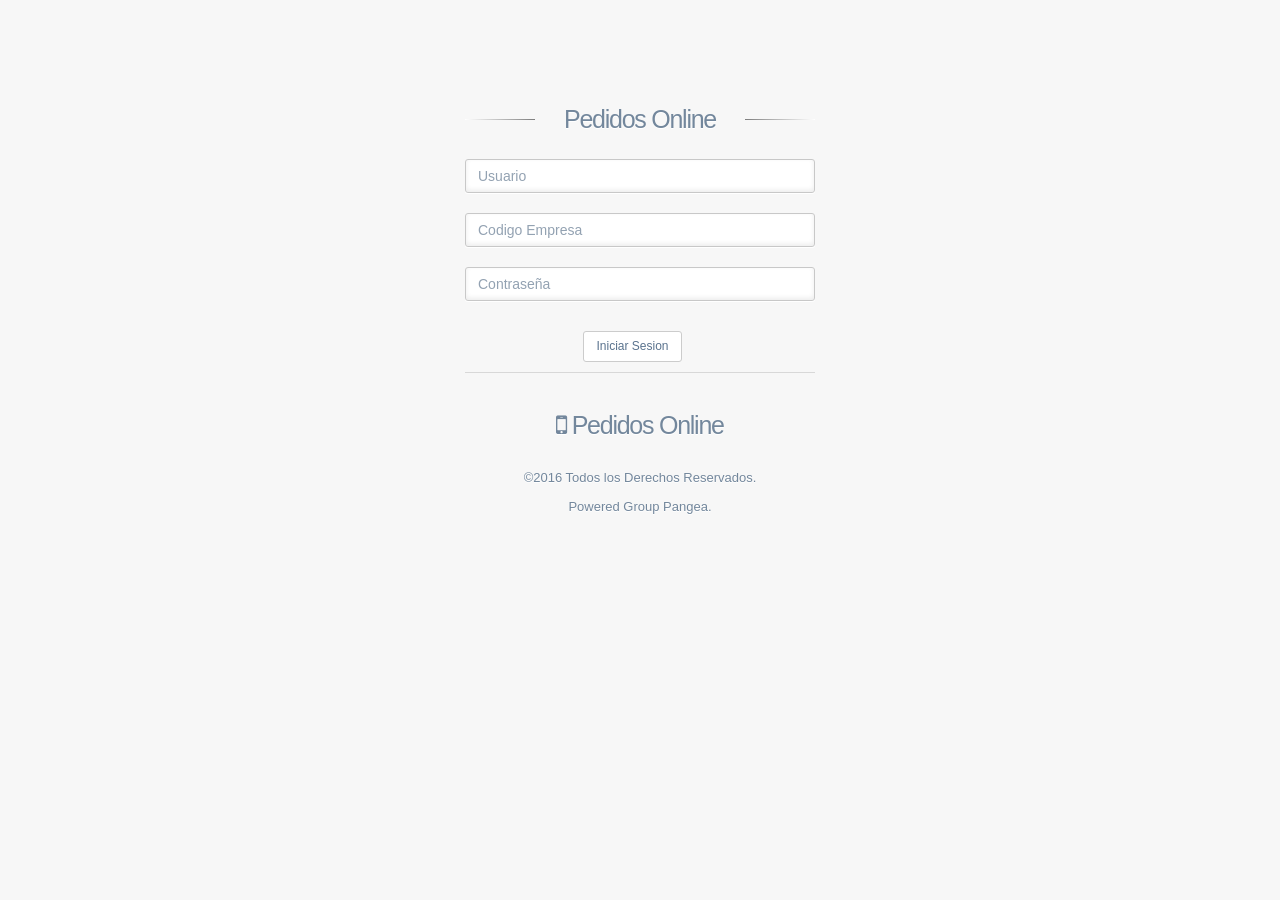
==== commit 175fe6c4: "13" ====
--- a/login.html
+++ b/login.html
@@ -194,7 +194,7 @@
                             <input id="username" type="text" class="form-control" placeholder="Usuario" required="" />
                         </div>
                         <div>
-                            <input id="codigo_empresa" type="text" class="form-control" placeholder="Usuario" required="" />
+                            <input id="codigo_empresa" type="text" class="form-control" placeholder="Codigo Empresa" required="" />
                         </div>
                         <div>
                             <input id="password" type="password" class="form-control" placeholder="Contraseña" required="" />
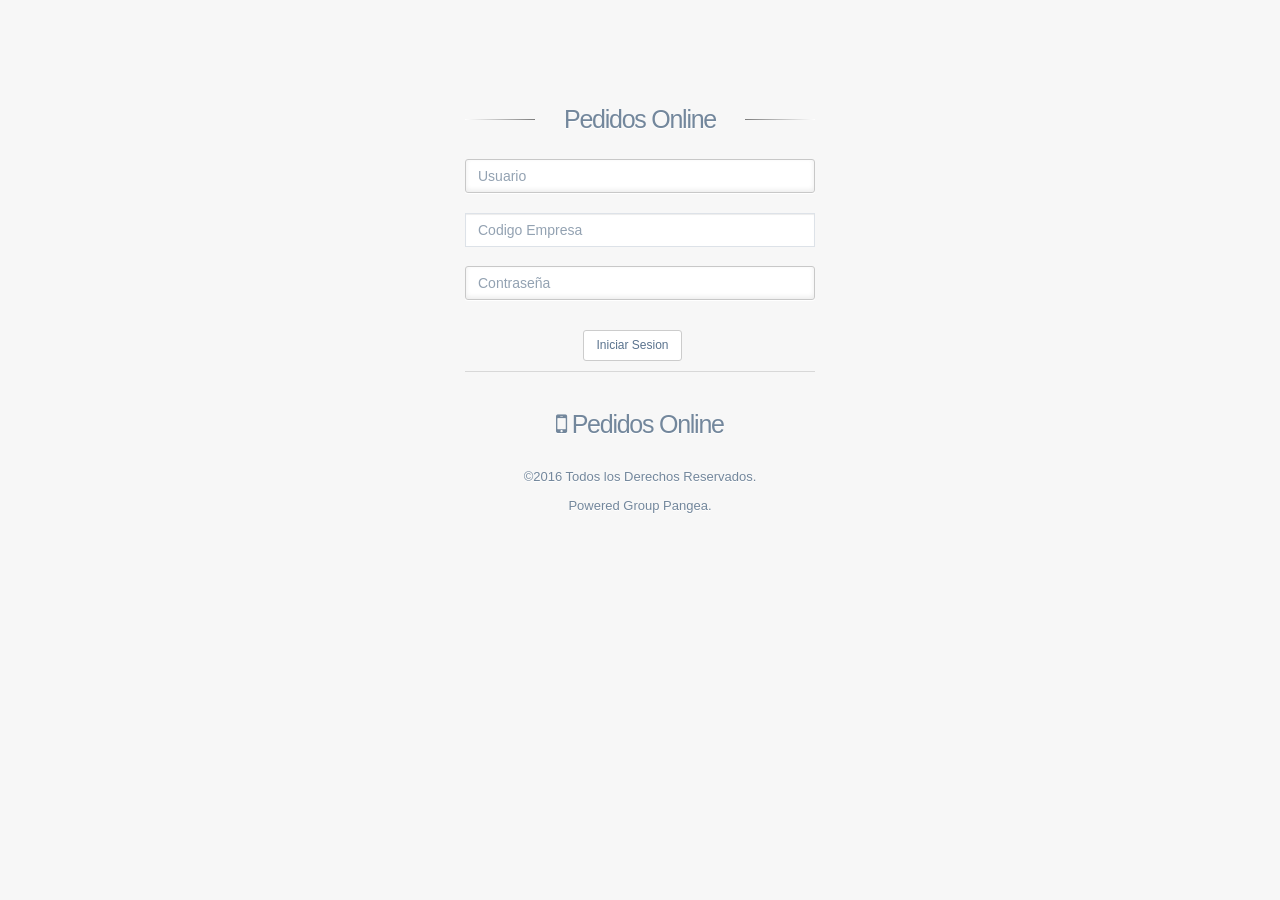
==== commit deca5f18: "cambios edex 13 Julio" ====
--- a/login.html
+++ b/login.html
@@ -40,7 +40,7 @@
     <script type="text/javascript" src="cssjs/noty/layouts/bottomCenter.js"></script>
     <script type="text/javascript" src="cssjs/noty/layouts/bottom.js"></script>
     <script type="text/javascript" src="cssjs/noty/themes/default.js"></script>
-
+    
     
 
     <script type="text/javascript">
@@ -156,7 +156,7 @@
 
                         localStorage.removeItem('CUR_USER');
                         localStorage.setItem('CUR_USER', JSON.stringify(data.data));
-                        Sincronizar();
+                        
 
                         ProcesadoHiden();
                         Mensajes('Bienvenido', 'success', '');
@@ -194,8 +194,9 @@
                             <input id="username" type="text" class="form-control" placeholder="Usuario" required="" />
                         </div>
                         <div>
-                            <input id="codigo_empresa" type="text" class="form-control" placeholder="Codigo Empresa" required="" />
-                        </div>
+                            <input id="codigo_empresa" type="number" class="form-control" placeholder="Codigo Empresa" required="" />
+                        </div>
+                        </br>
                         <div>
                             <input id="password" type="password" class="form-control" placeholder="Contraseña" required="" />
                         </div>
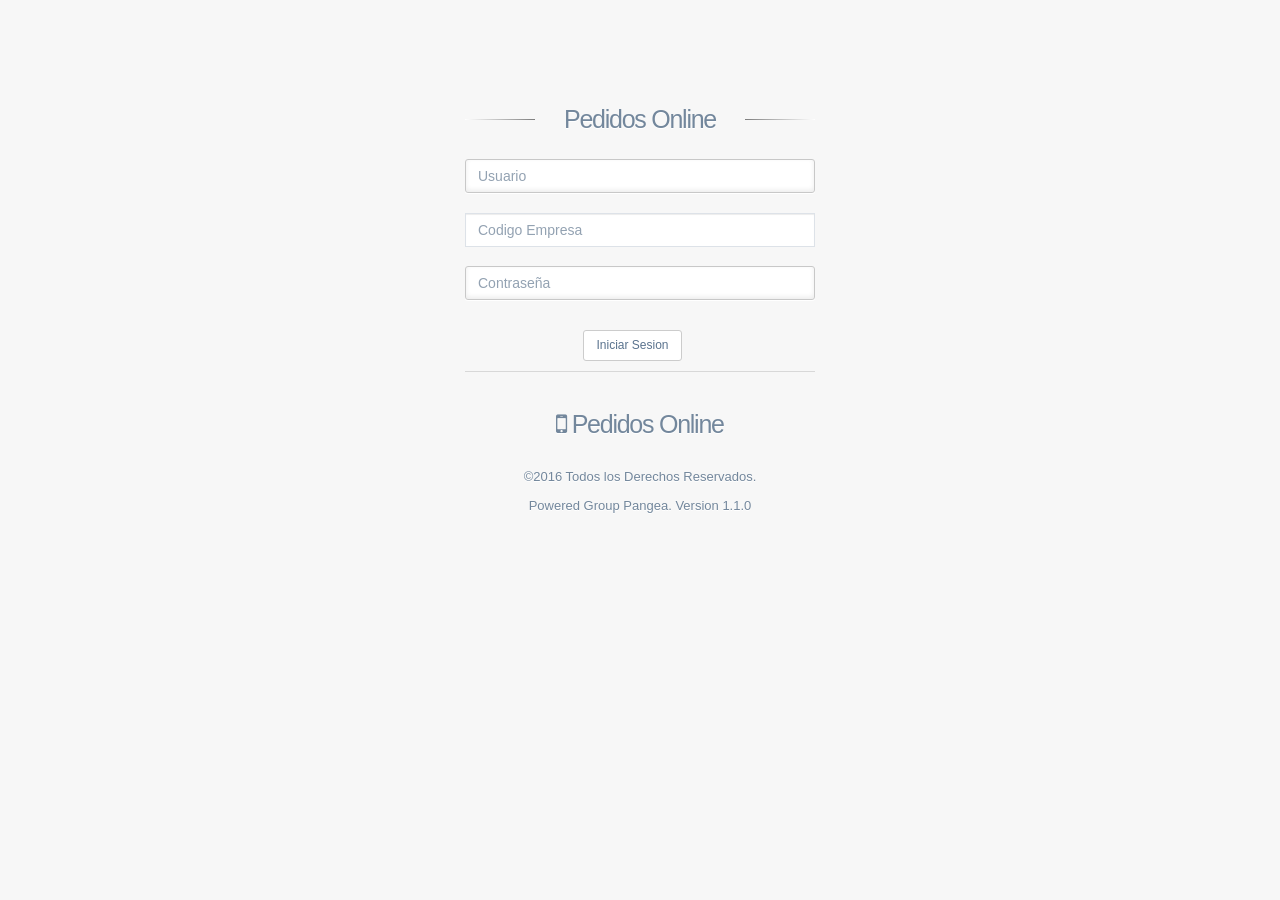
==== commit 1a4c9256: "cambios 12 de septiembre" ====
--- a/login.html
+++ b/login.html
@@ -167,11 +167,11 @@
                         ProcesadoHiden();
                         Mensajes(data.message,'error','');
                     }
-                }/*,
+                },
                 error: function (request,a,b) {
                     ProcesadoHiden();
-                    alert('Error Login  '+JSON.stringify(request)+' | '+ a+ ' | '+b);
-                }*/
+                    alert('Error Procesar  Login, Verificar Conexion');
+                }
             });
         }
 
@@ -215,7 +215,7 @@
 
                                 <p>©2016 Todos los Derechos Reservados.  </p>
                                 <p>
-                                    Powered Group Pangea.
+                                    Powered Group Pangea. Version 1.1.0
                                 </p>
                             </div>
                         </div>
